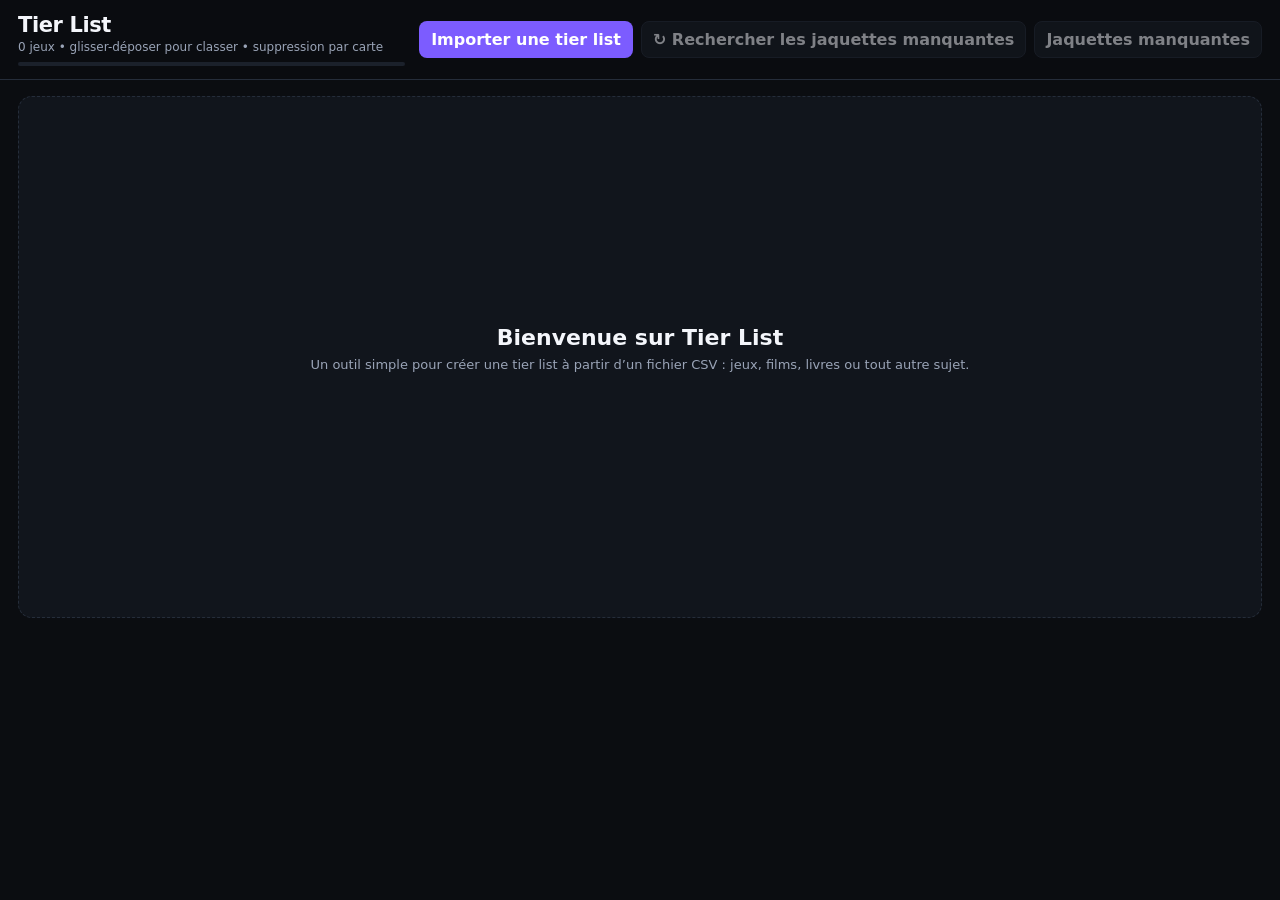
==== index.html @ 7d2a2840 "correction pour la prise en compte du site par github pages" ====
<!doctype html>
<html lang="fr">
<head>
<meta charset="utf-8">
<meta name="viewport" content="width=device-width,initial-scale=1">
<title>Tier List</title>
<style>
:root{color-scheme:dark;--bg:#0b0d11;--panel:#11151c;--panel2:#171c25;--line:#252d3a;--text:#f4f6fb;--muted:#9aa4b7;--accent:#7c5cff;--shadow:0 12px 35px rgba(0,0,0,.24)}
*{box-sizing:border-box}html,body{margin:0;min-height:100%;background:var(--bg);color:var(--text);font-family:Inter,ui-sans-serif,system-ui,-apple-system,Segoe UI,Roboto,Arial,sans-serif}body{overflow-x:hidden}body.dragging{cursor:grabbing;user-select:none;-webkit-user-select:none}.pointer-dragging,.pointer-dragging *{user-select:none!important;-webkit-user-select:none!important} body.dragging *{user-select:none;-webkit-user-select:none}
button,input{font:inherit}button{border:1px solid var(--line);background:var(--panel2);color:var(--text);padding:8px 11px;border-radius:8px;cursor:pointer;font-weight:750}button:hover{filter:brightness(1.08)}button:disabled{opacity:.55;cursor:default}.primary{background:var(--accent);border-color:transparent;color:white}.danger{background:#47202a;border-color:#6d303e;color:#ffdbe0}
header{position:sticky;top:0;z-index:20;background:rgba(11,13,17,.97);backdrop-filter:blur(10px);border-bottom:1px solid var(--line)}
.bar{max-width:1600px;margin:auto;padding:13px 18px;display:flex;align-items:center;gap:14px}.brand{flex:1;min-width:0}.brand h1{margin:0 0 3px;font-size:21px;letter-spacing:-.4px}.brand p{margin:0;color:var(--muted);font-size:12px}.tools{display:flex;gap:8px;flex-wrap:wrap;justify-content:flex-end}
.progress{height:4px;background:#1b212b;border-radius:99px;margin-top:8px;overflow:hidden}.progress i{display:block;height:100%;width:0;background:var(--accent);transition:width .2s}
main{max-width:1600px;margin:auto;padding:16px 18px 26px}.topline{display:flex;align-items:center;gap:10px;margin-bottom:12px}.topline input{flex:1;min-width:220px;background:var(--panel);color:var(--text);border:1px solid var(--line);border-radius:9px;padding:9px 11px;outline:none}.topline input:focus{border-color:#59647a}.status{font-size:12px;color:var(--muted);white-space:nowrap}
.tiers{display:flex;flex-direction:column;gap:7px}.tier{display:grid;grid-template-columns:78px 1fr;min-height:124px;border:1px solid var(--line);background:var(--panel);border-radius:11px;overflow:hidden}.label{display:flex;align-items:center;justify-content:center;font-size:28px;font-weight:950;color:white}.zone{min-height:122px;padding:8px;display:flex;flex-wrap:wrap;align-content:flex-start;gap:7px;transition:.12s}.zone.over,.pool-zone.over{background:#171d29;outline:2px dashed #56627a;outline-offset:-4px}.empty:after{content:'Déposez les jeux ici';color:#555f72;font-size:12px;align-self:center;margin:auto}
.pool{margin-top:12px;border:1px solid var(--line);background:var(--panel);border-radius:11px;overflow:hidden}.pool-head{display:flex;justify-content:space-between;align-items:center;padding:10px 12px;border-bottom:1px solid var(--line);font-size:13px}.pool-head span{color:var(--muted);font-weight:650}.pool-zone{min-height:185px;padding:9px;display:flex;flex-wrap:wrap;align-content:flex-start;gap:7px;transition:.12s}
.card{width:118px;height:156px;position:relative;overflow:hidden;border-radius:8px;border:1px solid #303949;background:#1b212b;cursor:grab;user-select:none;touch-action:none;box-shadow:0 5px 13px rgba(0,0,0,.18)}.card:active{cursor:grabbing}.card.dragging-card{opacity:.22}.drag-ghost{position:fixed;pointer-events:none;z-index:9999;opacity:.97;transform:rotate(1deg) scale(1.03);box-shadow:0 20px 40px rgba(0,0,0,.42)}.drop-placeholder{width:118px;height:156px;border-radius:8px;border:2px dashed #66728a;background:rgba(102,114,138,.10);box-sizing:border-box;pointer-events:none}.cover{position:absolute;inset:0;background:linear-gradient(145deg,#262d39,#11151c)}.cover img{width:100%;height:100%;object-fit:cover;display:block;-webkit-user-drag:none;user-drag:none;pointer-events:none}.fallback{height:100%;display:flex;align-items:center;justify-content:center;padding:11px;text-align:center;color:#77829a;font-size:12px;font-weight:850}.shade{position:absolute;inset:auto 0 0;height:55%;background:linear-gradient(transparent,rgba(3,5,8,.98));z-index:1}.title{position:absolute;left:7px;right:29px;bottom:7px;z-index:2;font-size:11px;font-weight:850;line-height:1.15;text-shadow:0 1px 3px #000}.pending{position:absolute;top:6px;left:6px;z-index:3;font-size:9px;color:#d5dbe7;background:rgba(0,0,0,.5);padding:3px 5px;border-radius:6px}.failed{position:absolute;top:6px;left:6px;z-index:3;font-size:9px;color:#ffd4da;background:#6b2533;padding:3px 5px;border-radius:6px}.trash{position:absolute;top:5px;right:5px;z-index:5;width:25px;height:25px;padding:0;border-radius:7px;background:rgba(5,7,10,.72);border:1px solid rgba(255,255,255,.12);color:#e7edf7;display:flex;align-items:center;justify-content:center;font-size:12px;opacity:.92}.trash:hover{background:#7a2736;color:#fff}.trash:focus-visible{outline:2px solid #fff;outline-offset:1px}
.modal-backdrop{position:fixed;inset:0;background:rgba(0,0,0,.62);display:none;align-items:center;justify-content:center;padding:18px;z-index:50}.modal-backdrop.show{display:flex}.modal{width:min(680px,100%);background:var(--panel);border:1px solid var(--line);border-radius:13px;box-shadow:0 20px 80px rgba(0,0,0,.45);padding:18px}.modal h2{margin:0 0 7px;font-size:18px}.modal p{margin:0 0 12px;color:var(--muted);font-size:13px;line-height:1.5}.code{background:#0a0d12;border:1px solid var(--line);border-radius:9px;padding:11px;overflow:auto;font:12px/1.5 ui-monospace,SFMono-Regular,Consolas,monospace;color:#dbe1eb}.modal-actions{display:flex;justify-content:flex-end;gap:8px;margin-top:14px}.hint{margin-top:10px;color:#7e89a0;font-size:11px;line-height:1.45}.check{display:flex;gap:8px;align-items:flex-start;margin-top:12px}.check input{margin-top:2px}
.toast{position:fixed;right:16px;bottom:16px;z-index:70;background:#171c25;border:1px solid var(--line);box-shadow:var(--shadow);border-radius:10px;padding:10px 12px;color:var(--text);font-size:12px;display:none}.toast.show{display:block}
@media(max-width:850px){.bar{align-items:flex-start}.brand h1{font-size:18px}.tools button{padding:7px 9px}.topline{flex-wrap:wrap}.status{width:100%;white-space:normal}.tier{grid-template-columns:60px 1fr}.label{font-size:23px}.card{width:96px;height:132px}}

.modal-head{display:flex;justify-content:space-between;gap:12px;align-items:flex-start}.modal-head h2{margin:0 0 4px}.missing-modal{width:min(900px,100%);max-height:min(86vh,900px);overflow:hidden;display:flex;flex-direction:column}.missing-list{overflow:auto;display:flex;flex-direction:column;gap:8px;padding:4px 2px 2px}.missing-item{display:grid;grid-template-columns:42px 1fr auto;gap:10px;align-items:center;border:1px solid var(--line);background:#0e1218;border-radius:10px;padding:8px}.missing-thumb{width:42px;height:56px;border-radius:6px;background:#1b212b;display:flex;align-items:center;justify-content:center;color:#657086;font-size:10px;font-weight:850;overflow:hidden}.missing-thumb img{width:100%;height:100%;object-fit:cover}.missing-name{font-size:12px;font-weight:850;white-space:nowrap;overflow:hidden;text-overflow:ellipsis}.missing-sub{font-size:10px;color:var(--muted);margin-top:3px}.cover-repair{display:flex;gap:7px;align-items:center;justify-content:flex-end;flex-wrap:wrap}.cover-url{width:260px;min-width:180px;background:var(--panel2);color:var(--text);border:1px solid var(--line);border-radius:8px;padding:8px 9px;outline:none}.cover-url:focus{border-color:#59647a}.drop-cover{border:1px dashed #59647a;border-radius:8px;padding:8px 10px;color:var(--muted);font-size:11px;cursor:pointer;white-space:nowrap}.drop-cover.over{background:#1a2030;border-color:#8b7aff;color:#fff}.missing-empty{padding:24px;text-align:center;color:var(--muted);font-size:13px}.tools button:disabled{opacity:.5}
@media(max-width:850px){.missing-item{grid-template-columns:42px 1fr}.cover-repair{grid-column:1/-1;justify-content:stretch}.cover-url{flex:1;width:auto}.drop-cover{flex:0 0 auto}}
.field-label{display:flex;flex-direction:column;gap:6px;color:var(--muted);font-size:11px;font-weight:750;margin-top:10px}.field-label span{font-weight:500}.cover-url.full{width:100%;min-width:0}.add-drop{margin-top:10px;min-height:86px;border:1px dashed #59647a;border-radius:10px;display:flex;align-items:center;justify-content:center;text-align:center;padding:16px;color:var(--muted);font-size:12px;cursor:pointer;background:#0e1218}.add-drop:hover,.add-drop.over{border-color:#8b7aff;background:#17162a;color:#fff}.add-preview{margin-top:10px;width:84px;height:112px;border-radius:8px;border:1px solid var(--line);overflow:hidden;background:#151a23;display:flex;align-items:center;justify-content:center;color:#657086;font-size:9px;font-weight:850;letter-spacing:.5px}.add-preview img{width:100%;height:100%;object-fit:cover}.add-more{width:118px;height:156px;flex:0 0 118px;border:1px dashed #59647a;border-radius:8px;background:#0e1218;color:#8e99ad;display:flex;flex-direction:column;align-items:center;justify-content:center;gap:5px;cursor:pointer}.add-more:hover{border-color:#9b8cff;background:#15132a;color:#fff}.add-more .plus{font-size:30px;line-height:1;font-weight:300}.add-more .add-label{font-size:10px;font-weight:800}.pool-zone .add-more{order:9999}.empty-state{min-height:58vh;display:flex;flex-direction:column;align-items:center;justify-content:center;text-align:center;border:1px dashed var(--line);background:var(--panel);border-radius:14px;padding:42px 22px}.empty-icon{width:68px;height:68px;border-radius:16px;border:1px solid var(--line);display:flex;align-items:center;justify-content:center;color:#8792a8;font-size:34px;margin-bottom:16px;background:#0e1218}.empty-state h2{margin:0 0 7px;font-size:22px}.empty-state p{margin:0 0 18px;color:var(--muted);font-size:13px}.empty-state button{padding:10px 15px}


</style>
</head>
<body>
<header><div class="bar"><div class="brand"><h1>Tier List</h1><p id="subtitle">Importez une liste de jeux pour commencer.</p><div class="progress"><i id="progress"></i></div></div><div class="tools"><button class="primary" id="importBtn">Importer une tier list</button><button id="retryCovers" disabled title="Relancer la recherche uniquement pour les cartes sans jaquette">↻ Rechercher les jaquettes manquantes</button><button id="missingBtn" disabled>Jaquettes manquantes</button><input id="fileInput" type="file" accept=".csv,text/csv" hidden></div></div></header>
<main><section class="empty-state" id="emptyState"><h2>Bienvenue sur Tier List</h2><p>Un outil simple pour créer une tier list à partir d’un fichier CSV : jeux, films, livres ou tout autre sujet.</p></section><section id="workspace" hidden><div class="topline"><input id="search" placeholder="Rechercher un jeu…"><div class="status" id="status">0 jeu</div></div><div class="tiers" id="tiers"></div><div class="pool"><div class="pool-head"><strong id="poolTitle">JEUX À CLASSER</strong><span id="poolCount"></span></div><div class="pool-zone" id="pool"></div></div></section></main>

<div class="modal-backdrop" id="importModal"><div class="modal" role="dialog" aria-modal="true" aria-labelledby="importTitle"><h2 id="importTitle">Importer une tier list</h2><p>Le fichier doit contenir <strong>une seule colonne</strong> nommée <strong>title</strong>. Chaque ligne correspond à un jeu.</p><div class="code">title<br>Clair Obscur: Expedition 33<br>Split Fiction<br>PEAK</div><div class="hint"><strong>Important :</strong> écris le nom exact du jeu, à la majuscule, aux accents, aux espaces, aux tirets et aux signes près. C’est ce nom qui sera utilisé pour rechercher automatiquement la jaquette. Conseil : fais vérifier ta liste par une IA avant l’import afin de corriger les titres et utiliser les noms officiels exacts. Les fichiers CSV séparés par une virgule ou un point-virgule sont acceptés. L’import d’une nouvelle liste remplacera la tier list actuelle.</div><div class="modal-actions"><button id="chooseCsv" class="primary">Choisir le CSV</button><button id="closeImport">Annuler</button></div></div></div>
<div class="modal-backdrop" id="missingModal"><div class="modal missing-modal" role="dialog" aria-modal="true" aria-labelledby="missingTitle"><div class="modal-head"><div><h2 id="missingTitle">Jaquettes manquantes</h2><p id="missingSummary">Les jeux sans visuel apparaissent ici.</p></div><button id="closeMissing" aria-label="Fermer">✕</button></div><div id="missingList" class="missing-list"></div><div class="modal-actions"><button id="closeMissing2">Fermer</button></div></div></div>
<div class="modal-backdrop" id="addModal"><div class="modal" role="dialog" aria-modal="true" aria-labelledby="addTitle"><div class="modal-head"><div><h2 id="addTitle">Ajouter un jeu</h2><p>Ajoute un jeu oublié à cette tier list. Le titre est obligatoire et une image peut être ajoutée depuis ton PC ou par URL.</p></div><button id="closeAdd" aria-label="Fermer">✕</button></div><label class="field-label">Nom du jeu<input id="addName" class="cover-url full" placeholder="Ex. Hades II"></label><label class="field-label">URL de la jaquette <span>(facultatif)</span><input id="addUrl" class="cover-url full" placeholder="https://…/image.jpg" inputmode="url"></label><div id="addDrop" class="add-drop">Déposer une jaquette ici ou <strong>cliquer pour choisir un fichier</strong><input id="addFile" type="file" accept="image/*" hidden></div><div id="addPreview" class="add-preview"><span>APERÇU</span></div><div class="modal-actions"><button id="cancelAdd">Annuler</button><button id="confirmAdd" class="primary">Ajouter le jeu</button></div></div></div>
<div class="toast" id="toast"></div>

<script>
const TIER_DEFS=[['S','#8b5cf6'],['A','#45b85a'],['B','#e1c941'],['C','#f08a24'],['D','#df3f4f']];
const KEY='tierlist_maker_single_v20';
const LEGACY_KEYS=['tierlist_maker_single_v19','tierlist_maker_single_v18','tierlist_maker_single_v17','tierlist_maker_single_v16','tierlist_maker_single_v15'];
const PROXY='https://proxy.cors.dev/';
const STEAM_SEARCH=(q)=>'https://store.steampowered.com/api/storesearch/?term='+encodeURIComponent(q)+'&l=english&cc=US';
const IMG_URLS=(id)=>[
  `https://shared.fastly.steamstatic.com/steam/apps/${id}/library_600x900_2x.jpg`,
  `https://shared.fastly.steamstatic.com/steam/apps/${id}/library_600x900.jpg`,
  `https://cdn.cloudflare.steamstatic.com/steam/apps/${id}/library_600x900.jpg`,
  `https://shared.fastly.steamstatic.com/steam/apps/${id}/header.jpg`
];
const SGDB_SEARCH=(q)=>'https://www.steamgriddb.com/search/grids?term='+encodeURIComponent(q);
const WIKI_API=(q)=>'https://en.wikipedia.org/w/api.php?action=query&generator=search&gsrsearch='+encodeURIComponent(q+' video game')+'&gsrnamespace=0&prop=pageimages|info&pithumbsize=500&format=json&origin=*';
let state;
const IN_PREVIEW=window.self!==window.top;
function norm(s){return String(s||'').toLowerCase().normalize('NFD').replace(/[\u0300-\u036f]/g,'').replace(/[’'"“”®™:+!?.,()\-–—/]/g,' ').replace(/\b(pc|ps5|ps4|xbox|switch|switch 2|console|release|edition|remastered|remaster|hd|port|2025)\b/g,' ').replace(/\s+/g,' ').trim()}
function tokens(s){return norm(s).split(' ').filter(Boolean)}
function score(a,b){const A=new Set(tokens(a)),B=new Set(tokens(b));if(!A.size||!B.size)return 0;let hit=0;for(const x of A)if(B.has(x))hit++;const overlap=hit/Math.max(A.size,B.size);const contain=(norm(b).includes(norm(a))||norm(a).includes(norm(b)))?.25:0;return overlap+contain}
function initials(s){return String(s).split(/\s+/).filter(Boolean).slice(0,2).map(x=>x[0]).join('').toUpperCase()}
function slugId(){return 'g'+Date.now().toString(36)+Math.random().toString(36).slice(2,7)}
function blankState(){return {games:{},pool:[],tiers:Object.fromEntries(TIER_DEFS.map(x=>[x[0],[]]))}}
function validState(saved){return !!(saved&&saved.games&&Array.isArray(saved.pool)&&saved.tiers&&TIER_DEFS.every(([t])=>Array.isArray(saved.tiers[t])))}
function load(){const keys=[KEY,...LEGACY_KEYS];let fallback=null;for(const k of keys){try{const saved=JSON.parse(localStorage.getItem(k)||'null');if(!validState(saved))continue;if(!fallback)fallback=saved;if(Object.keys(saved.games).length)return saved}catch(e){}}return fallback||blankState()}
function save(){localStorage.setItem(KEY,JSON.stringify(state))}
function esc(s){return String(s).replace(/[&<>"']/g,m=>({'&':'&amp;','<':'&lt;','>':'&gt;','"':'&quot;',"'":'&#39;'}[m]))}
function removeEverywhere(id){state.pool=state.pool.filter(x=>x!==id);for(const t of Object.keys(state.tiers))state.tiers[t]=(state.tiers[t]||[]).filter(x=>x!==id)}
function deleteGame(id){const g=state.games[id];if(!g)return;delete state.games[id];removeEverywhere(id);save();render();toast(`${g.name} supprimé de la tier list`)}
function addMoreCard(){const el=document.createElement('button');el.type='button';el.className='add-more';el.title='Ajouter un jeu';el.innerHTML='<span class="plus">＋</span><span class="add-label">AJOUTER UN JEU</span>';el.addEventListener('click',openAdd);return el}
function openAdd(){document.getElementById('addModal').classList.add('show');document.getElementById('addName').focus();document.getElementById('addUrl').value='';document.getElementById('addFile').value='';setAddPreview(null)}
function closeAdd(){document.getElementById('addModal').classList.remove('show')}
function setAddPreview(src){const box=document.getElementById('addPreview');box.innerHTML=src?`<img src="${esc(src)}" alt="">`:'<span>APERÇU</span>'}
function addGame(){const name=document.getElementById('addName').value.trim();if(!name){toast('Indique le nom du jeu.');document.getElementById('addName').focus();return}const url=document.getElementById('addUrl').value.trim();const file=document.getElementById('addFile').files?.[0];const id=slugId();state.games[id]={id,name,genre:'',kind:'game',appid:null,steamName:null,cover:null,coverSource:null,failed:false};state.pool.push(id);if(file){if(!file.type.startsWith('image/')){toast('Le fichier doit être une image.');delete state.games[id];removeEverywhere(id);return}fileToDataURL(file).then(data=>{state.games[id].cover=data;state.games[id].coverSource='Import local';save();closeAdd();render();toast(`${name} ajouté`)}).catch(()=>toast('Impossible de lire l’image.'));return}if(url){if(!/^https?:\/\//i.test(url)){toast('L’URL doit commencer par http:// ou https://');delete state.games[id];removeEverywhere(id);return}state.games[id].cover=url;state.games[id].coverSource='URL'}save();closeAdd();render();toast(`${name} ajouté`);if(!url)setTimeout(()=>fetchCover(id).then(()=>{save();render()}),50)}
function card(id){
  const g=state.games[id];const el=document.createElement('div');el.className='card';el.dataset.id=id;
  el.innerHTML=`<div class="cover"><div class="fallback">${esc(initials(g.name))}</div></div><div class="shade"></div><div class="title">${esc(g.steamName||g.name)}</div><button class="trash" title="Supprimer ce jeu" aria-label="Supprimer ce jeu">🗑</button>`;
  const trash=el.querySelector('.trash');
  trash.addEventListener('pointerdown',e=>e.stopPropagation());
  trash.addEventListener('click',e=>{e.stopPropagation();deleteGame(id)});
  if(g.cover && !IN_PREVIEW){
    const img=document.createElement('img');img.alt='';img.loading='lazy';img.draggable=false;img.src=g.cover;
    img.onerror=()=>{g._imgTry=(g._imgTry||0)+1;const urls=g.appid?IMG_URLS(g.appid):[];if(g._imgTry<urls.length)img.src=urls[g._imgTry];else{g.cover=null;g.coverSource=null;g.failed=true;save();render()}};
    el.querySelector('.cover').innerHTML='';el.querySelector('.cover').appendChild(img);
  } else if(g.failed) el.insertAdjacentHTML('beforeend','<div class="failed">non trouvé</div>');
  else if(!g.cover) el.insertAdjacentHTML('beforeend','<div class="pending">recherche…</div>');
  el.addEventListener('dragstart',e=>e.preventDefault());
  el.addEventListener('pointerdown',e=>{if(e.button!==0||e.target.closest('.trash'))return;beginPointerDrag(e,el,id)});
  return el;
}
let pointerDrag=null;
function beginPointerDrag(e,el,id){
  if(pointerDrag)return;
  const r=el.getBoundingClientRect();
  pointerDrag={id,el,pointerId:e.pointerId,startX:e.clientX,startY:e.clientY,offsetX:e.clientX-r.left,offsetY:e.clientY-r.top,active:false,ghost:null,placeholder:null,zone:null,lastX:e.clientX,lastY:e.clientY};
  try{el.setPointerCapture(e.pointerId)}catch(_){ }
  e.preventDefault();window.getSelection?.()?.removeAllRanges();
}
function activatePointerDrag(d){
  d.active=true;
  const ghost=d.el.cloneNode(true);
  ghost.classList.remove('dragging-card');
  ghost.classList.add('drag-ghost');
  ghost.style.width=d.el.offsetWidth+'px';
  ghost.style.height=d.el.offsetHeight+'px';
  ghost.style.visibility='visible';
  ghost.style.display='block';
  document.body.appendChild(ghost);
  d.ghost=ghost;
  d.el.classList.add('dragging-card');
  d.el.style.visibility='hidden';
  d.placeholder=document.createElement('div');
  d.placeholder.className='drop-placeholder';
  document.body.classList.add('pointer-dragging');
  updatePointerDragPosition(d.lastX,d.lastY);
  updatePointerDropTarget(d.lastX,d.lastY);
}
function updatePointerDragPosition(x,y){
  const d=pointerDrag;if(!d?.active||!d.ghost)return;
  d.lastX=x;d.lastY=y;
  d.ghost.style.left=Math.round(x-d.offsetX)+'px';
  d.ghost.style.top=Math.round(y-d.offsetY)+'px';
}
function getPointerZone(x,y){
  const ghost=pointerDrag?.ghost;
  if(ghost)ghost.style.display='none';
  const hit=document.elementFromPoint(x,y);
  if(ghost)ghost.style.display='block';
  return hit?.closest('.zone,.pool-zone')||null;
}
function updatePointerDropTarget(x,y){
  const d=pointerDrag;if(!d?.active)return;
  const z=getPointerZone(x,y);
  document.querySelectorAll('.zone.over,.pool-zone.over').forEach(el=>{if(el!==z)el.classList.remove('over')});
  if(!z){d.zone=null;if(d.placeholder?.parentNode)d.placeholder.remove();return}
  d.zone=z;z.classList.add('over');
  placePointerPlaceholder(z,x,y,d.placeholder,d.id);
}
function placePointerPlaceholder(zone,x,y,ph,id){
  if(ph.parentNode!==zone)zone.appendChild(ph);
  const cards=[...zone.querySelectorAll('.card')].filter(c=>c.dataset.id!==id);
  if(!cards.length){zone.appendChild(ph);return}
  const rows=[];
  for(const c of cards){
    const r=c.getBoundingClientRect();
    let row=rows.find(row=>Math.abs(row.top-r.top)<Math.max(8,r.height*0.18));
    if(!row){row={top:r.top,bottom:r.bottom,cards:[]};rows.push(row)}
    row.top=Math.min(row.top,r.top);row.bottom=Math.max(row.bottom,r.bottom);row.cards.push({el:c,r});
  }
  rows.sort((a,b)=>a.top-b.top);
  let row=rows[0];
  const containing=rows.find(r=>y>=r.top-8&&y<=r.bottom+8);
  if(containing)row=containing;
  else if(y>rows[rows.length-1].bottom)row=rows[rows.length-1];
  else if(y<rows[0].top)row=rows[0];
  else{
    row=rows.reduce((best,r)=>Math.abs(((r.top+r.bottom)/2)-y)<Math.abs(((best.top+best.bottom)/2)-y)?r:best,rows[0]);
  }
  row.cards.sort((a,b)=>a.r.left-b.r.left);
  let before=null;
  for(const item of row.cards){
    const cx=item.r.left+item.r.width/2;
    if(x<cx){before=item.el;break}
  }
  if(before)zone.insertBefore(ph,before);
  else{
    const last=row.cards[row.cards.length-1].el;
    last.after(ph);
  }
}
function onPointerMove(e){
  const d=pointerDrag;if(!d||e.pointerId!==d.pointerId)return;d.lastX=e.clientX;d.lastY=e.clientY;
  if(!d.active&&Math.hypot(e.clientX-d.startX,e.clientY-d.startY)<5)return;
  if(!d.active)activatePointerDrag(d);e.preventDefault();updatePointerDragPosition(e.clientX,e.clientY);updatePointerDropTarget(e.clientX,e.clientY);updateAutoScroll(e.clientY);
}
function finishPointerDrag(cancel=false){
  const d=pointerDrag;if(!d)return;stopAutoScroll();document.body.classList.remove('pointer-dragging');document.querySelectorAll('.zone.over,.pool-zone.over').forEach(el=>el.classList.remove('over'));
  if(d.placeholder?.parentNode)d.placeholder.remove();if(d.ghost?.parentNode)d.ghost.remove();d.el.classList.remove('dragging-card');d.el.style.visibility='';
  if(!cancel&&d.active&&d.zone){
    const z=d.zone;
    const ids=[...z.querySelectorAll('.card')].map(c=>c.dataset.id).filter(id=>id!==d.id);
    const phIndex=d.placeholder?.parentNode===z ? [...z.children].indexOf(d.placeholder) : ids.length;
    const index=Math.max(0,Math.min(phIndex,ids.length));
    removeEverywhere(d.id);
    if(z.id==='pool')state.pool.splice(Math.min(index,state.pool.length),0,d.id);
    else state.tiers[z.dataset.tier].splice(Math.min(index,state.tiers[z.dataset.tier].length),0,d.id);
    save();render();
  }
  pointerDrag=null;
}
function onPointerUp(e){if(pointerDrag&&e.pointerId===pointerDrag.pointerId){try{pointerDrag.el.releasePointerCapture(e.pointerId)}catch(_){ }finishPointerDrag(false)}}
function cancelPointerDrag(){if(pointerDrag)finishPointerDrag(true)}
document.addEventListener('pointermove',onPointerMove,{passive:false});document.addEventListener('pointerup',onPointerUp,{passive:false});document.addEventListener('pointercancel',cancelPointerDrag,{passive:false});window.addEventListener('blur',cancelPointerDrag);

let autoScrollY=0,autoScrollRaf=0;
function autoScrollLoop(){
  if(!autoScrollY){autoScrollRaf=0;return}
  window.scrollBy(0,autoScrollY);
  autoScrollRaf=requestAnimationFrame(autoScrollLoop);
}
function startAutoScroll(){if(!autoScrollRaf)autoScrollRaf=requestAnimationFrame(autoScrollLoop)}
function stopAutoScroll(){autoScrollY=0;if(autoScrollRaf){cancelAnimationFrame(autoScrollRaf);autoScrollRaf=0}}
function updateAutoScroll(y){
  const h=window.innerHeight, edge=Math.min(150,Math.max(90,h*0.18));
  if(y<edge){
    const strength=1-Math.max(0,y)/edge;
    autoScrollY=-Math.round(4+18*strength*strength);
    startAutoScroll();
  }else if(y>h-edge){
    const strength=1-Math.max(0,h-y)/edge;
    autoScrollY=Math.round(4+18*strength*strength);
    startAutoScroll();
  }else stopAutoScroll();
}

function render(){const hasGames=Object.keys(state.games).length>0;document.getElementById('emptyState').hidden=hasGames;document.getElementById('workspace').hidden=!hasGames;if(!hasGames){updateCounts();return}document.getElementById('tiers').innerHTML='';for(const [label,color] of TIER_DEFS){const row=document.createElement('div');row.className='tier';row.innerHTML=`<div class="label" style="background:${color}">${label}</div><div class="zone" data-tier="${label}"></div>`;document.getElementById('tiers').appendChild(row);const z=row.querySelector('.zone');(state.tiers[label]||[]).forEach(id=>state.games[id]&&z.appendChild(card(id)))}const p=document.getElementById('pool');p.innerHTML='';state.pool.forEach(id=>state.games[id]&&p.appendChild(card(id)));p.appendChild(addMoreCard());for(const z of document.querySelectorAll('.zone,.pool-zone'))z.classList.toggle('empty',z.querySelector('.card,.drop-placeholder')===null);updateCounts();filter()}
function updateCounts(){const total=Object.keys(state.games).length;const have=Object.values(state.games).filter(g=>g.cover).length;const placed=Object.values(state.tiers).reduce((a,b)=>a+b.length,0);document.getElementById('poolCount').textContent=total?`${state.pool.length} à classer • ${placed} classés • ${have}/${total} jaquettes`:'';document.getElementById('subtitle').textContent=total?`${total} jeux • glisser-déposer pour classer`:'Importez une liste de jeux pour commencer.';document.getElementById('retryCovers').disabled=!total;const progress=document.getElementById('progress')?.parentElement;if(progress)progress.style.display=total?'block':'none';updateMissingButton()}
function updateCounts(){const total=Object.keys(state.games).length;const have=Object.values(state.games).filter(g=>g.cover).length;const missing=Math.max(0,total-have);const placed=Object.values(state.tiers).reduce((a,b)=>a+b.length,0);document.getElementById('poolCount').textContent=`${state.pool.length} à classer • ${placed} classés • ${have}/${total} jaquettes`;document.getElementById('subtitle').textContent=`${total} jeux • glisser-déposer pour classer • suppression par carte`;const retry=document.getElementById('retryCovers');if(retry)retry.disabled=!missing;updateMissingButton()}
function filter(){const q=norm(document.getElementById('search').value);document.querySelectorAll('.card').forEach(el=>{const g=state.games[el.dataset.id];el.style.display=!q||norm(g.steamName||g.name).includes(q)?'flex':'none'})}
async function getJSON(url){const res=await fetch(PROXY+url,{credentials:'omit'});if(!res.ok)throw new Error('HTTP '+res.status);return res.json()}
function imgExists(url){return new Promise(resolve=>{const im=new Image();im.onload=()=>resolve(true);im.onerror=()=>resolve(false);im.src=url})}
async function searchSteam(name){const queries=[name,norm(name),norm(name).replace(/\bthe\b/g,'').replace(/\s+/g,' ').trim()];for(const q of [...new Set(queries.filter(Boolean))]){try{const data=await getJSON(STEAM_SEARCH(q));const items=(data&&data.items)||[];let best=null,bestScore=0;for(const it of items){if(it.type!=='app')continue;const sc=score(name,it.name);if(sc>bestScore){bestScore=sc;best=it}}if(best&&bestScore>=0.55)return best}catch(e){}}return null}
async function sgdbFallback(name){try{const res=await fetch(PROXY+SGDB_SEARCH(name),{credentials:'omit'});if(!res.ok)return null;const html=await res.text();const urls=[...html.matchAll(/https:\/\/cdn2\.steamgriddb\.com\/grid\/[^"' )]+/g)].map(m=>m[0].replace(/&amp;/g,'&'));return urls[0]||null}catch(e){return null}}
async function wikiFallback(name){try{const data=await getJSON(WIKI_API(name));const pages=data&&data.query&&data.query.pages?Object.values(data.query.pages):[];let best=null;for(const p of pages){if(p.thumbnail&&p.thumbnail.source){const sc=score(name,p.title||'');if(!best||sc>best.score)best={url:p.thumbnail.source,score:sc,title:p.title}}}return best&&best.score>=0.35?best:null}catch(e){return null}}
async function findCover(name){const item=await searchSteam(name);if(item){for(const u of IMG_URLS(item.id)){if(await imgExists(u))return {url:u,appid:item.id,steamName:item.name,source:'Steam'}}}const sg=await sgdbFallback(name);if(sg)return {url:sg,appid:null,steamName:null,source:'SteamGridDB'};const wiki=await wikiFallback(name);if(wiki)return {url:wiki.url,appid:null,steamName:wiki.title,source:'Wikipedia'};return null}
async function fetchCover(id){const g=state.games[id];if(!g||g.cover)return true;g.failed=false;try{const found=await findCover(g.name);if(found){g.cover=found.url;g.appid=found.appid;g.steamName=found.steamName;g.coverSource=found.source;save();return true}}catch(e){}g.failed=true;save();return false}
async function runCovers(){if(IN_PREVIEW){toast('Les jaquettes se chargent quand le fichier est ouvert directement dans Chrome/Edge.');return}const ids=Object.keys(state.games).filter(id=>!state.games[id].cover);if(!ids.length){updateCoverStatus();return}document.getElementById('status').textContent='Recherche des jaquettes…';document.getElementById('progress').style.width='2%';for(let i=0;i<ids.length;i+=3){await Promise.all(ids.slice(i,i+3).map(fetchCover));const have=Object.values(state.games).filter(g=>g.cover).length;document.getElementById('progress').style.width=(have/Object.keys(state.games).length*100)+'%';document.getElementById('status').textContent=`Jaquettes : ${have}/${Object.keys(state.games).length}`;render();await new Promise(r=>setTimeout(r,40))}updateCoverStatus()}
function updateCoverStatus(){const total=Object.keys(state.games).length;const have=Object.values(state.games).filter(g=>g.cover).length;document.getElementById('progress').style.width=(total?have/total*100:0)+'%';document.getElementById('status').textContent=have===total?`✓ ${have} jaquettes`:`${have}/${total} jaquettes • ${total-have} manquantes`;updateMissingButton()}
function updateMissingButton(){const btn=document.getElementById('missingBtn');if(!btn)return;const total=Object.keys(state.games).length;const missing=Object.values(state.games).filter(g=>!g.cover).length;btn.textContent=missing?`Jaquettes manquantes (${missing})`:'Jaquettes manquantes';btn.disabled=!total||!missing}
async function setCoverFromUrl(id,url){url=String(url||'').trim();if(!url)return false;if(IN_PREVIEW){toast('Les jaquettes personnalisées peuvent être ajoutées quand le fichier est ouvert directement.');return false}if(!/^https?:\/\//i.test(url)){toast('L’URL doit commencer par http:// ou https://');return false}const ok=await imgExists(url);if(!ok){toast('Cette URL ne renvoie pas une image accessible.');return false}const g=state.games[id];if(!g)return false;g.cover=url;g.coverSource='URL';g.failed=false;g._imgTry=0;save();render();toast(`Jaquette ajoutée pour ${g.name}`);return true}
function fileToDataURL(file){return new Promise((resolve,reject)=>{const fr=new FileReader();fr.onload=()=>resolve(fr.result);fr.onerror=reject;fr.readAsDataURL(file)})}
async function setCoverFromFile(id,file){if(!file||!file.type.startsWith('image/')){toast('Choisis une image (JPG, PNG, WEBP…).');return false}if(IN_PREVIEW){toast('Les jaquettes personnalisées peuvent être ajoutées quand le fichier est ouvert directement.');return false}try{const data=await fileToDataURL(file);const g=state.games[id];if(!g)return false;g.cover=data;g.coverSource='Import local';g.failed=false;g._imgTry=0;save();render();toast(`Jaquette importée pour ${g.name}`);return true}catch(e){toast('Impossible de lire cette image.');return false}}
function openMissing(){renderMissing();document.getElementById('missingModal').classList.add('show')}
function closeMissing(){document.getElementById('missingModal').classList.remove('show')}
function renderMissing(){const list=document.getElementById('missingList');const missing=Object.entries(state.games).filter(([,g])=>!g.cover);document.getElementById('missingSummary').textContent=missing.length?`${missing.length} jeu${missing.length>1?'x':''} sans jaquette. Colle une URL d’image ou dépose un fichier pour réparer chaque carte.`:'Toutes les cartes ont une jaquette.';list.innerHTML='';if(!missing.length){list.innerHTML='<div class="missing-empty">Aucune jaquette manquante 🎉</div>';return}for(const [id,g] of missing){const item=document.createElement('div');item.className='missing-item';item.innerHTML=`<div class="missing-thumb">${esc(initials(g.name))}</div><div><div class="missing-name" title="${esc(g.name)}">${esc(g.name)}</div><div class="missing-sub">${esc(g.coverSource||'Aucune source trouvée')}</div></div><div class="cover-repair"><input class="cover-url" placeholder="https://…/image.jpg" inputmode="url"><button class="primary apply-url">Ajouter</button><label class="drop-cover">📁 Déposer / choisir<input type="file" accept="image/*" hidden></label></div>`;const url=item.querySelector('.cover-url');const apply=item.querySelector('.apply-url');const drop=item.querySelector('.drop-cover');const file=item.querySelector('input[type=file]');apply.addEventListener('click',async()=>{if(await setCoverFromUrl(id,url.value))renderMissing()});url.addEventListener('keydown',async e=>{if(e.key==='Enter'){e.preventDefault();if(await setCoverFromUrl(id,url.value))renderMissing()}});drop.addEventListener('click',e=>{if(e.target!==file)file.click()});file.addEventListener('change',async e=>{if(await setCoverFromFile(id,e.target.files?.[0]))renderMissing()});['dragover','dragenter'].forEach(ev=>drop.addEventListener(ev,e=>{e.preventDefault();drop.classList.add('over')}));['dragleave','drop'].forEach(ev=>drop.addEventListener(ev,e=>{e.preventDefault();drop.classList.remove('over')}));drop.addEventListener('drop',async e=>{const f=e.dataTransfer.files?.[0];if(await setCoverFromFile(id,f))renderMissing()});list.appendChild(item)}}
function rebuildFromRows(rows){const games={};const pool=[];const tiers=Object.fromEntries(TIER_DEFS.map(x=>[x[0],[]]));let index=0;const seen=new Set();for(const row of rows){const name=String(row.title||'').trim();if(!name)continue;const key=norm(name);if(seen.has(key))continue;seen.add(key);const id=slugId()+index++;games[id]={id,name,genre:'',kind:'game',appid:null,steamName:null,cover:null,coverSource:null,failed:false};pool.push(id)}return {games,pool,tiers}}
function parseCSV(text){text=text.replace(/^\uFEFF/,'');const first=text.split(/\r?\n/,1)[0]||'';const semi=(first.match(/;/g)||[]).length;const comma=(first.match(/,/g)||[]).length;const delim=semi>comma?';':',';const rows=[];let row=[],cell='',quoted=false;for(let i=0;i<text.length;i++){const c=text[i],n=text[i+1];if(c==='"'){if(quoted&&n==='"'){cell+='"';i++}else quoted=!quoted}else if(c===delim&&!quoted){row.push(cell);cell=''}else if((c==='\n'||c==='\r')&&!quoted){if(c==='\r'&&n==='\n')i++;row.push(cell);cell='';if(row.some(x=>String(x).trim()!==''))rows.push(row);row=[]}else cell+=c}if(cell!==''||row.length){row.push(cell);if(row.some(x=>String(x).trim()!==''))rows.push(row)}if(rows.length<2)throw new Error('Le fichier ne contient aucune ligne de jeu.');const headers=rows[0].map(h=>String(h).trim().toLowerCase());const titleIndex=headers.indexOf('title');if(titleIndex===-1)throw new Error('La première ligne doit contenir une colonne "title".');return rows.slice(1).map(r=>({title:r[titleIndex]??''})).filter(r=>String(r.title).trim()!=='')}
function importCSV(text){const rows=parseCSV(text);const next=rebuildFromRows(rows);if(!Object.keys(next.games).length)throw new Error('Aucun titre de jeu trouvé.');if(Object.keys(state.games).length&&!confirm('Importer cette liste remplacera la tier list actuelle. Continuer ?'))return false;state=next;save();render();toast(`${Object.keys(next.games).length} jeux importés`);if(!IN_PREVIEW)setTimeout(runCovers,80);return true}
function toast(msg){const t=document.getElementById('toast');t.textContent=msg;t.classList.add('show');clearTimeout(window._toast);window._toast=setTimeout(()=>t.classList.remove('show'),2500)}
state=load();render();
document.getElementById('search').addEventListener('input',filter);
const modal=document.getElementById('importModal');const fileInput=document.getElementById('fileInput');
document.getElementById('importBtn').addEventListener('click',e=>{e.preventDefault();e.stopPropagation();modal.classList.add('show');});
document.getElementById('closeImport').addEventListener('click',()=>modal.classList.remove('show'));
document.getElementById('chooseCsv').addEventListener('click',()=>fileInput.click());

document.getElementById('closeAdd').addEventListener('click',closeAdd);document.getElementById('cancelAdd').addEventListener('click',closeAdd);document.getElementById('confirmAdd').addEventListener('click',addGame);document.getElementById('addModal').addEventListener('click',e=>{if(e.target.id==='addModal')closeAdd()});const addDrop=document.getElementById('addDrop');const addFile=document.getElementById('addFile');addDrop.addEventListener('click',e=>{if(e.target!==addFile)addFile.click()});addFile.addEventListener('change',e=>{const f=e.target.files?.[0];if(f&&f.type.startsWith('image/'))fileToDataURL(f).then(setAddPreview)});['dragover','dragenter'].forEach(ev=>addDrop.addEventListener(ev,e=>{e.preventDefault();addDrop.classList.add('over')}));['dragleave','drop'].forEach(ev=>addDrop.addEventListener(ev,e=>{e.preventDefault();addDrop.classList.remove('over')}));addDrop.addEventListener('drop',e=>{const f=e.dataTransfer.files?.[0];if(f&&f.type.startsWith('image/')){const dt=new DataTransfer();dt.items.add(f);addFile.files=dt.files;fileToDataURL(f).then(setAddPreview)}});document.getElementById('addUrl').addEventListener('input',e=>{if(e.target.value.trim())setAddPreview(e.target.value.trim())});
document.getElementById('retryCovers').addEventListener('click',runCovers);
document.getElementById('missingBtn').addEventListener('click',openMissing);
document.getElementById('closeMissing').addEventListener('click',closeMissing);
document.getElementById('closeMissing2').addEventListener('click',closeMissing);
fileInput.addEventListener('change',async e=>{const f=e.target.files?.[0];if(!f)return;try{if(importCSV(await f.text()))modal.classList.remove('show');fileInput.value=''}catch(err){alert(err.message||'Impossible d’importer ce CSV.');fileInput.value=''}});
modal.addEventListener('click',e=>{if(e.target===modal)modal.classList.remove('show')});
document.getElementById('missingModal').addEventListener('click',e=>{if(e.target.id==='missingModal')closeMissing()});document.addEventListener('keydown',e=>{if(e.key==='Escape'){closeAdd();closeMissing();modal.classList.remove('show')} });
if(IN_PREVIEW){const st=document.getElementById('status');if(st)st.textContent='Preview : recherche de jaquettes désactivée ici.';updateMissingButton()}
</script>
</body>
</html>
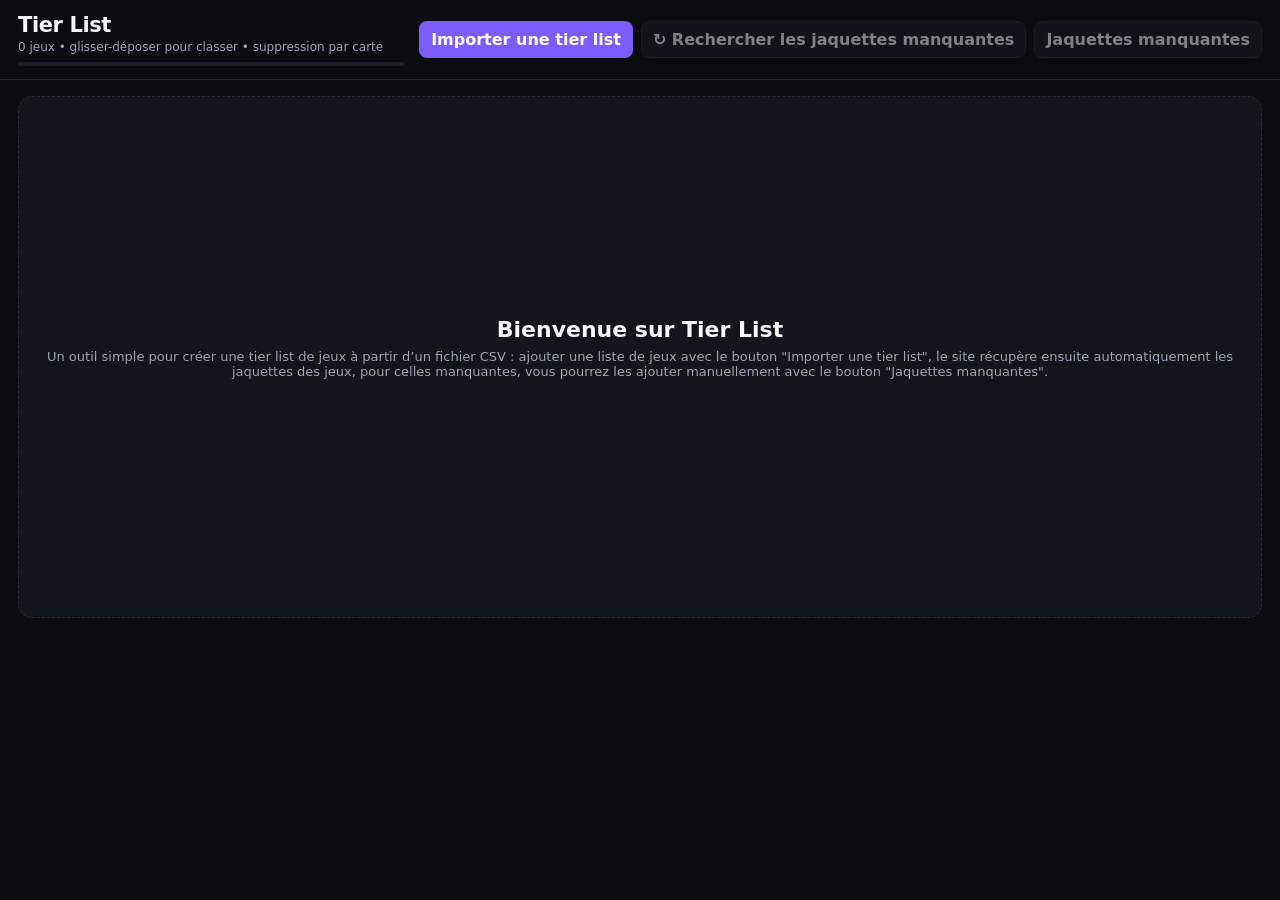
==== commit dee75c7b: "modification texte d'acceuil" ====
--- a/index.html
+++ b/index.html
@@ -28,7 +28,7 @@
 </head>
 <body>
 <header><div class="bar"><div class="brand"><h1>Tier List</h1><p id="subtitle">Importez une liste de jeux pour commencer.</p><div class="progress"><i id="progress"></i></div></div><div class="tools"><button class="primary" id="importBtn">Importer une tier list</button><button id="retryCovers" disabled title="Relancer la recherche uniquement pour les cartes sans jaquette">↻ Rechercher les jaquettes manquantes</button><button id="missingBtn" disabled>Jaquettes manquantes</button><input id="fileInput" type="file" accept=".csv,text/csv" hidden></div></div></header>
-<main><section class="empty-state" id="emptyState"><h2>Bienvenue sur Tier List</h2><p>Un outil simple pour créer une tier list à partir d’un fichier CSV : jeux, films, livres ou tout autre sujet.</p></section><section id="workspace" hidden><div class="topline"><input id="search" placeholder="Rechercher un jeu…"><div class="status" id="status">0 jeu</div></div><div class="tiers" id="tiers"></div><div class="pool"><div class="pool-head"><strong id="poolTitle">JEUX À CLASSER</strong><span id="poolCount"></span></div><div class="pool-zone" id="pool"></div></div></section></main>
+<main><section class="empty-state" id="emptyState"><h2>Bienvenue sur Tier List</h2><p>Un outil simple pour créer une tier list de jeux à partir d’un fichier CSV : ajouter une liste de jeux avec le bouton "Importer une tier list", le site récupère ensuite automatiquement les jaquettes des jeux, pour celles manquantes, vous pourrez les ajouter manuellement avec le bouton "Jaquettes manquantes".</p></section><section id="workspace" hidden><div class="topline"><input id="search" placeholder="Rechercher un jeu…"><div class="status" id="status">0 jeu</div></div><div class="tiers" id="tiers"></div><div class="pool"><div class="pool-head"><strong id="poolTitle">JEUX À CLASSER</strong><span id="poolCount"></span></div><div class="pool-zone" id="pool"></div></div></section></main>
 
 <div class="modal-backdrop" id="importModal"><div class="modal" role="dialog" aria-modal="true" aria-labelledby="importTitle"><h2 id="importTitle">Importer une tier list</h2><p>Le fichier doit contenir <strong>une seule colonne</strong> nommée <strong>title</strong>. Chaque ligne correspond à un jeu.</p><div class="code">title<br>Clair Obscur: Expedition 33<br>Split Fiction<br>PEAK</div><div class="hint"><strong>Important :</strong> écris le nom exact du jeu, à la majuscule, aux accents, aux espaces, aux tirets et aux signes près. C’est ce nom qui sera utilisé pour rechercher automatiquement la jaquette. Conseil : fais vérifier ta liste par une IA avant l’import afin de corriger les titres et utiliser les noms officiels exacts. Les fichiers CSV séparés par une virgule ou un point-virgule sont acceptés. L’import d’une nouvelle liste remplacera la tier list actuelle.</div><div class="modal-actions"><button id="chooseCsv" class="primary">Choisir le CSV</button><button id="closeImport">Annuler</button></div></div></div>
 <div class="modal-backdrop" id="missingModal"><div class="modal missing-modal" role="dialog" aria-modal="true" aria-labelledby="missingTitle"><div class="modal-head"><div><h2 id="missingTitle">Jaquettes manquantes</h2><p id="missingSummary">Les jeux sans visuel apparaissent ici.</p></div><button id="closeMissing" aria-label="Fermer">✕</button></div><div id="missingList" class="missing-list"></div><div class="modal-actions"><button id="closeMissing2">Fermer</button></div></div></div>
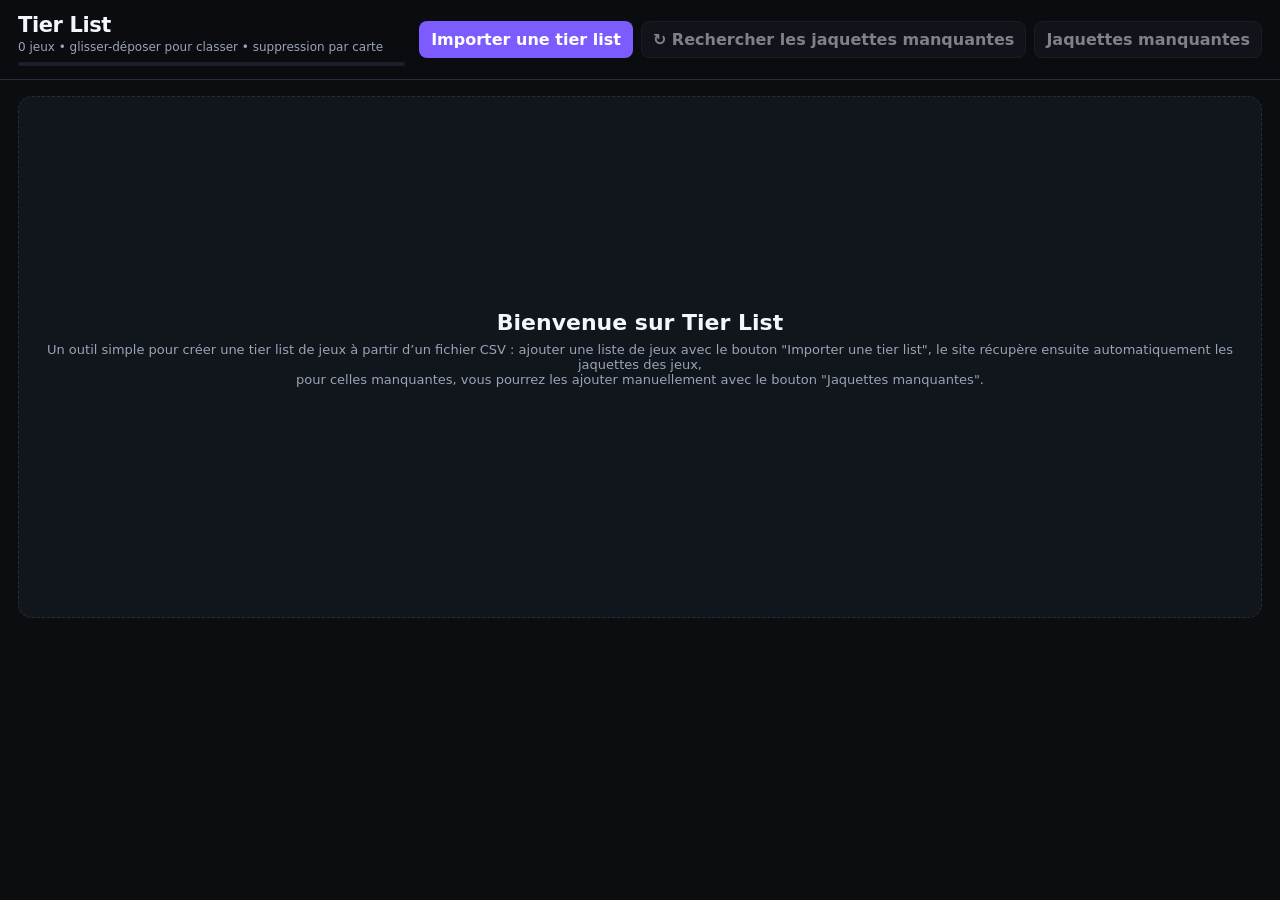
==== commit 2994ffc7: "retour à la ligne dans le texte" ====
--- a/index.html
+++ b/index.html
@@ -28,7 +28,7 @@
 </head>
 <body>
 <header><div class="bar"><div class="brand"><h1>Tier List</h1><p id="subtitle">Importez une liste de jeux pour commencer.</p><div class="progress"><i id="progress"></i></div></div><div class="tools"><button class="primary" id="importBtn">Importer une tier list</button><button id="retryCovers" disabled title="Relancer la recherche uniquement pour les cartes sans jaquette">↻ Rechercher les jaquettes manquantes</button><button id="missingBtn" disabled>Jaquettes manquantes</button><input id="fileInput" type="file" accept=".csv,text/csv" hidden></div></div></header>
-<main><section class="empty-state" id="emptyState"><h2>Bienvenue sur Tier List</h2><p>Un outil simple pour créer une tier list de jeux à partir d’un fichier CSV : ajouter une liste de jeux avec le bouton "Importer une tier list", le site récupère ensuite automatiquement les jaquettes des jeux, pour celles manquantes, vous pourrez les ajouter manuellement avec le bouton "Jaquettes manquantes".</p></section><section id="workspace" hidden><div class="topline"><input id="search" placeholder="Rechercher un jeu…"><div class="status" id="status">0 jeu</div></div><div class="tiers" id="tiers"></div><div class="pool"><div class="pool-head"><strong id="poolTitle">JEUX À CLASSER</strong><span id="poolCount"></span></div><div class="pool-zone" id="pool"></div></div></section></main>
+<main><section class="empty-state" id="emptyState"><h2>Bienvenue sur Tier List</h2><p>Un outil simple pour créer une tier list de jeux à partir d’un fichier CSV : ajouter une liste de jeux avec le bouton "Importer une tier list", le site récupère ensuite automatiquement les jaquettes des jeux,<br>pour celles manquantes, vous pourrez les ajouter manuellement avec le bouton "Jaquettes manquantes".</p></section><section id="workspace" hidden><div class="topline"><input id="search" placeholder="Rechercher un jeu…"><div class="status" id="status">0 jeu</div></div><div class="tiers" id="tiers"></div><div class="pool"><div class="pool-head"><strong id="poolTitle">JEUX À CLASSER</strong><span id="poolCount"></span></div><div class="pool-zone" id="pool"></div></div></section></main>
 
 <div class="modal-backdrop" id="importModal"><div class="modal" role="dialog" aria-modal="true" aria-labelledby="importTitle"><h2 id="importTitle">Importer une tier list</h2><p>Le fichier doit contenir <strong>une seule colonne</strong> nommée <strong>title</strong>. Chaque ligne correspond à un jeu.</p><div class="code">title<br>Clair Obscur: Expedition 33<br>Split Fiction<br>PEAK</div><div class="hint"><strong>Important :</strong> écris le nom exact du jeu, à la majuscule, aux accents, aux espaces, aux tirets et aux signes près. C’est ce nom qui sera utilisé pour rechercher automatiquement la jaquette. Conseil : fais vérifier ta liste par une IA avant l’import afin de corriger les titres et utiliser les noms officiels exacts. Les fichiers CSV séparés par une virgule ou un point-virgule sont acceptés. L’import d’une nouvelle liste remplacera la tier list actuelle.</div><div class="modal-actions"><button id="chooseCsv" class="primary">Choisir le CSV</button><button id="closeImport">Annuler</button></div></div></div>
 <div class="modal-backdrop" id="missingModal"><div class="modal missing-modal" role="dialog" aria-modal="true" aria-labelledby="missingTitle"><div class="modal-head"><div><h2 id="missingTitle">Jaquettes manquantes</h2><p id="missingSummary">Les jeux sans visuel apparaissent ici.</p></div><button id="closeMissing" aria-label="Fermer">✕</button></div><div id="missingList" class="missing-list"></div><div class="modal-actions"><button id="closeMissing2">Fermer</button></div></div></div>
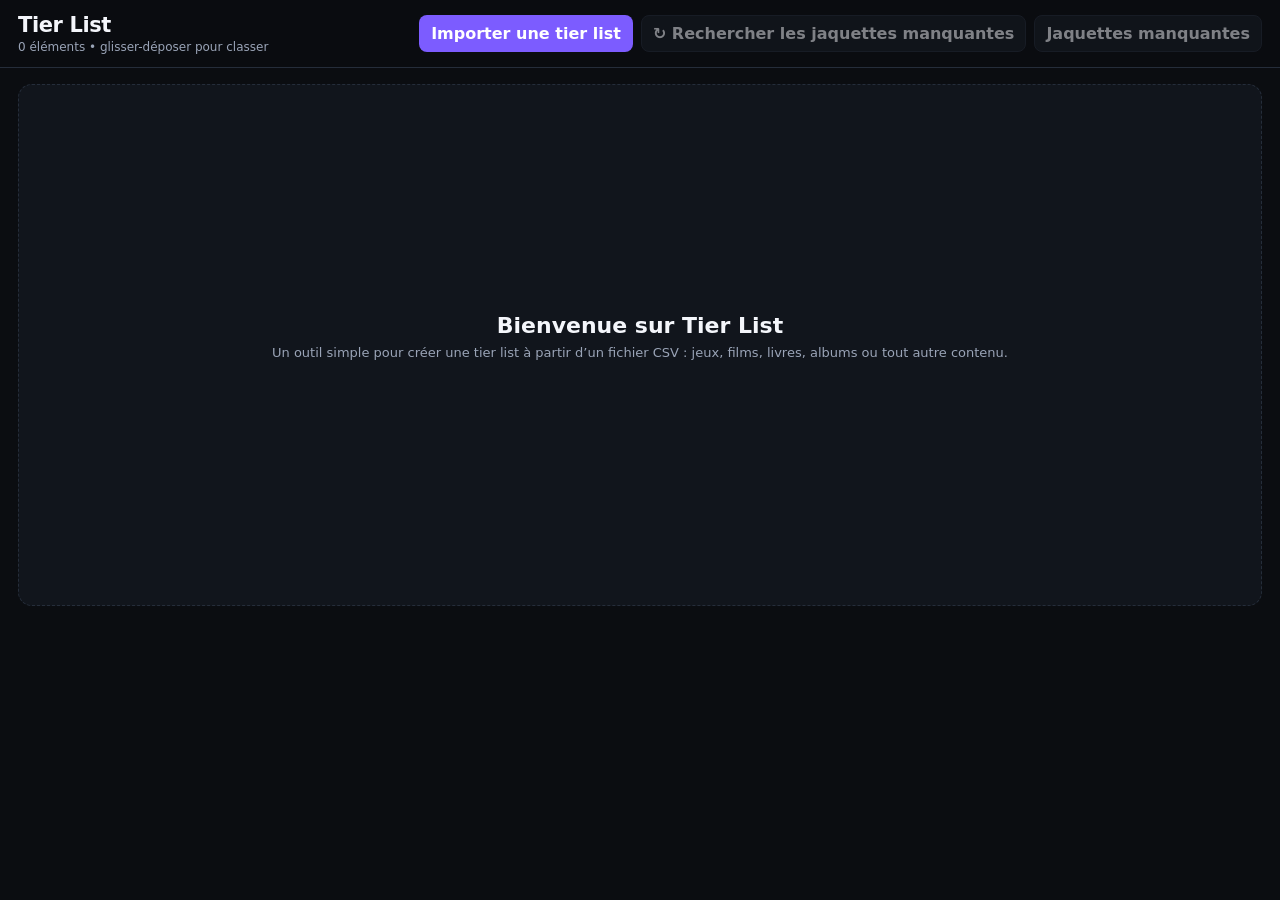
==== commit 745a6286: "ajout pour ajouter d'autres médias" ====
--- a/index.html
+++ b/index.html
@@ -7,12 +7,12 @@
 <style>
 :root{color-scheme:dark;--bg:#0b0d11;--panel:#11151c;--panel2:#171c25;--line:#252d3a;--text:#f4f6fb;--muted:#9aa4b7;--accent:#7c5cff;--shadow:0 12px 35px rgba(0,0,0,.24)}
 *{box-sizing:border-box}html,body{margin:0;min-height:100%;background:var(--bg);color:var(--text);font-family:Inter,ui-sans-serif,system-ui,-apple-system,Segoe UI,Roboto,Arial,sans-serif}body{overflow-x:hidden}body.dragging{cursor:grabbing;user-select:none;-webkit-user-select:none}.pointer-dragging,.pointer-dragging *{user-select:none!important;-webkit-user-select:none!important} body.dragging *{user-select:none;-webkit-user-select:none}
-button,input{font:inherit}button{border:1px solid var(--line);background:var(--panel2);color:var(--text);padding:8px 11px;border-radius:8px;cursor:pointer;font-weight:750}button:hover{filter:brightness(1.08)}button:disabled{opacity:.55;cursor:default}.primary{background:var(--accent);border-color:transparent;color:white}.danger{background:#47202a;border-color:#6d303e;color:#ffdbe0}
+button,input,select{font:inherit}button{border:1px solid var(--line);background:var(--panel2);color:var(--text);padding:8px 11px;border-radius:8px;cursor:pointer;font-weight:750}button:hover{filter:brightness(1.08)}button:disabled{opacity:.55;cursor:default}.primary{background:var(--accent);border-color:transparent;color:white}.danger{background:#47202a;border-color:#6d303e;color:#ffdbe0}
 header{position:sticky;top:0;z-index:20;background:rgba(11,13,17,.97);backdrop-filter:blur(10px);border-bottom:1px solid var(--line)}
 .bar{max-width:1600px;margin:auto;padding:13px 18px;display:flex;align-items:center;gap:14px}.brand{flex:1;min-width:0}.brand h1{margin:0 0 3px;font-size:21px;letter-spacing:-.4px}.brand p{margin:0;color:var(--muted);font-size:12px}.tools{display:flex;gap:8px;flex-wrap:wrap;justify-content:flex-end}
 .progress{height:4px;background:#1b212b;border-radius:99px;margin-top:8px;overflow:hidden}.progress i{display:block;height:100%;width:0;background:var(--accent);transition:width .2s}
 main{max-width:1600px;margin:auto;padding:16px 18px 26px}.topline{display:flex;align-items:center;gap:10px;margin-bottom:12px}.topline input{flex:1;min-width:220px;background:var(--panel);color:var(--text);border:1px solid var(--line);border-radius:9px;padding:9px 11px;outline:none}.topline input:focus{border-color:#59647a}.status{font-size:12px;color:var(--muted);white-space:nowrap}
-.tiers{display:flex;flex-direction:column;gap:7px}.tier{display:grid;grid-template-columns:78px 1fr;min-height:124px;border:1px solid var(--line);background:var(--panel);border-radius:11px;overflow:hidden}.label{display:flex;align-items:center;justify-content:center;font-size:28px;font-weight:950;color:white}.zone{min-height:122px;padding:8px;display:flex;flex-wrap:wrap;align-content:flex-start;gap:7px;transition:.12s}.zone.over,.pool-zone.over{background:#171d29;outline:2px dashed #56627a;outline-offset:-4px}.empty:after{content:'Déposez les jeux ici';color:#555f72;font-size:12px;align-self:center;margin:auto}
+.tiers{display:flex;flex-direction:column;gap:7px}.tier{display:grid;grid-template-columns:78px 1fr;min-height:124px;border:1px solid var(--line);background:var(--panel);border-radius:11px;overflow:hidden}.label{display:flex;align-items:center;justify-content:center;font-size:28px;font-weight:950;color:white}.zone{min-height:122px;padding:8px;display:flex;flex-wrap:wrap;align-content:flex-start;gap:7px;transition:.12s}.zone.over,.pool-zone.over{background:#171d29;outline:2px dashed #56627a;outline-offset:-4px}.empty:after{content:'Déposez les éléments ici';color:#555f72;font-size:12px;align-self:center;margin:auto}
 .pool{margin-top:12px;border:1px solid var(--line);background:var(--panel);border-radius:11px;overflow:hidden}.pool-head{display:flex;justify-content:space-between;align-items:center;padding:10px 12px;border-bottom:1px solid var(--line);font-size:13px}.pool-head span{color:var(--muted);font-weight:650}.pool-zone{min-height:185px;padding:9px;display:flex;flex-wrap:wrap;align-content:flex-start;gap:7px;transition:.12s}
 .card{width:118px;height:156px;position:relative;overflow:hidden;border-radius:8px;border:1px solid #303949;background:#1b212b;cursor:grab;user-select:none;touch-action:none;box-shadow:0 5px 13px rgba(0,0,0,.18)}.card:active{cursor:grabbing}.card.dragging-card{opacity:.22}.drag-ghost{position:fixed;pointer-events:none;z-index:9999;opacity:.97;transform:rotate(1deg) scale(1.03);box-shadow:0 20px 40px rgba(0,0,0,.42)}.drop-placeholder{width:118px;height:156px;border-radius:8px;border:2px dashed #66728a;background:rgba(102,114,138,.10);box-sizing:border-box;pointer-events:none}.cover{position:absolute;inset:0;background:linear-gradient(145deg,#262d39,#11151c)}.cover img{width:100%;height:100%;object-fit:cover;display:block;-webkit-user-drag:none;user-drag:none;pointer-events:none}.fallback{height:100%;display:flex;align-items:center;justify-content:center;padding:11px;text-align:center;color:#77829a;font-size:12px;font-weight:850}.shade{position:absolute;inset:auto 0 0;height:55%;background:linear-gradient(transparent,rgba(3,5,8,.98));z-index:1}.title{position:absolute;left:7px;right:29px;bottom:7px;z-index:2;font-size:11px;font-weight:850;line-height:1.15;text-shadow:0 1px 3px #000}.pending{position:absolute;top:6px;left:6px;z-index:3;font-size:9px;color:#d5dbe7;background:rgba(0,0,0,.5);padding:3px 5px;border-radius:6px}.failed{position:absolute;top:6px;left:6px;z-index:3;font-size:9px;color:#ffd4da;background:#6b2533;padding:3px 5px;border-radius:6px}.trash{position:absolute;top:5px;right:5px;z-index:5;width:25px;height:25px;padding:0;border-radius:7px;background:rgba(5,7,10,.72);border:1px solid rgba(255,255,255,.12);color:#e7edf7;display:flex;align-items:center;justify-content:center;font-size:12px;opacity:.92}.trash:hover{background:#7a2736;color:#fff}.trash:focus-visible{outline:2px solid #fff;outline-offset:1px}
 .modal-backdrop{position:fixed;inset:0;background:rgba(0,0,0,.62);display:none;align-items:center;justify-content:center;padding:18px;z-index:50}.modal-backdrop.show{display:flex}.modal{width:min(680px,100%);background:var(--panel);border:1px solid var(--line);border-radius:13px;box-shadow:0 20px 80px rgba(0,0,0,.45);padding:18px}.modal h2{margin:0 0 7px;font-size:18px}.modal p{margin:0 0 12px;color:var(--muted);font-size:13px;line-height:1.5}.code{background:#0a0d12;border:1px solid var(--line);border-radius:9px;padding:11px;overflow:auto;font:12px/1.5 ui-monospace,SFMono-Regular,Consolas,monospace;color:#dbe1eb}.modal-actions{display:flex;justify-content:flex-end;gap:8px;margin-top:14px}.hint{margin-top:10px;color:#7e89a0;font-size:11px;line-height:1.45}.check{display:flex;gap:8px;align-items:flex-start;margin-top:12px}.check input{margin-top:2px}
@@ -27,18 +27,17 @@
 </style>
 </head>
 <body>
-<header><div class="bar"><div class="brand"><h1>Tier List</h1><p id="subtitle">Importez une liste de jeux pour commencer.</p><div class="progress"><i id="progress"></i></div></div><div class="tools"><button class="primary" id="importBtn">Importer une tier list</button><button id="retryCovers" disabled title="Relancer la recherche uniquement pour les cartes sans jaquette">↻ Rechercher les jaquettes manquantes</button><button id="missingBtn" disabled>Jaquettes manquantes</button><input id="fileInput" type="file" accept=".csv,text/csv" hidden></div></div></header>
-<main><section class="empty-state" id="emptyState"><h2>Bienvenue sur Tier List</h2><p>Un outil simple pour créer une tier list de jeux à partir d’un fichier CSV : ajouter une liste de jeux avec le bouton "Importer une tier list", le site récupère ensuite automatiquement les jaquettes des jeux,<br>pour celles manquantes, vous pourrez les ajouter manuellement avec le bouton "Jaquettes manquantes".</p></section><section id="workspace" hidden><div class="topline"><input id="search" placeholder="Rechercher un jeu…"><div class="status" id="status">0 jeu</div></div><div class="tiers" id="tiers"></div><div class="pool"><div class="pool-head"><strong id="poolTitle">JEUX À CLASSER</strong><span id="poolCount"></span></div><div class="pool-zone" id="pool"></div></div></section></main>
-
-<div class="modal-backdrop" id="importModal"><div class="modal" role="dialog" aria-modal="true" aria-labelledby="importTitle"><h2 id="importTitle">Importer une tier list</h2><p>Le fichier doit contenir <strong>une seule colonne</strong> nommée <strong>title</strong>. Chaque ligne correspond à un jeu.</p><div class="code">title<br>Clair Obscur: Expedition 33<br>Split Fiction<br>PEAK</div><div class="hint"><strong>Important :</strong> écris le nom exact du jeu, à la majuscule, aux accents, aux espaces, aux tirets et aux signes près. C’est ce nom qui sera utilisé pour rechercher automatiquement la jaquette. Conseil : fais vérifier ta liste par une IA avant l’import afin de corriger les titres et utiliser les noms officiels exacts. Les fichiers CSV séparés par une virgule ou un point-virgule sont acceptés. L’import d’une nouvelle liste remplacera la tier list actuelle.</div><div class="modal-actions"><button id="chooseCsv" class="primary">Choisir le CSV</button><button id="closeImport">Annuler</button></div></div></div>
+<header><div class="bar"><div class="brand"><h1>Tier List</h1><p id="subtitle">Importez une liste pour commencer.</p><div class="progress"><i id="progress"></i></div></div><div class="tools"><button class="primary" id="importBtn">Importer une tier list</button><button id="retryCovers" disabled title="Relancer la recherche uniquement pour les cartes sans jaquette">↻ Rechercher les jaquettes manquantes</button><button id="missingBtn" disabled>Jaquettes manquantes</button><input id="fileInput" type="file" accept=".csv,text/csv" hidden></div></div></header>
+<main><section class="empty-state" id="emptyState"><h2>Bienvenue sur Tier List</h2><p>Un outil simple pour créer une tier list à partir d’un fichier CSV : jeux, films, livres, albums ou tout autre contenu.</p></section><section id="workspace" hidden><div class="topline"><input id="search" placeholder="Rechercher un élément…"><div class="status" id="status">0 jeu</div></div><div class="tiers" id="tiers"></div><div class="pool"><div class="pool-head"><strong id="poolTitle">ÉLÉMENTS À CLASSER</strong><span id="poolCount"></span></div><div class="pool-zone" id="pool"></div></div></section></main>
+
+<div class="modal-backdrop" id="importModal"><div class="modal" role="dialog" aria-modal="true" aria-labelledby="importTitle"><h2 id="importTitle">Importer une tier list</h2><p>Le fichier doit contenir <strong>deux colonnes</strong> : <strong>title</strong> et <strong>type</strong>. Chaque ligne correspond à un élément.</p><div class="code">title,type<br>Clair Obscur: Expedition 33,game<br>Dune,film<br>Dune,book<br>Fallout,tv</div><div class="hint"><strong>Title :</strong> écris le nom exact du contenu, à la majuscule, aux accents, aux espaces, aux tirets et aux signes près. <strong>Type :</strong> utilise <code>game</code>, <code>film</code>, <code>tv</code>, <code>book</code>, <code>album</code> ou <code>other</code>. Le type permet de chercher le bon visuel au bon endroit et d’éviter les confusions entre un film, un livre et un jeu portant le même nom. Conseil : fais vérifier ta liste par une IA avant l’import afin de corriger les titres et d’utiliser les noms officiels exacts. Les fichiers CSV séparés par une virgule ou un point-virgule sont acceptés. Une nouvelle importation remplacera la tier list actuelle.</div><div class="modal-actions"><button id="chooseCsv" class="primary">Choisir le CSV</button><button id="closeImport">Annuler</button></div></div></div>
 <div class="modal-backdrop" id="missingModal"><div class="modal missing-modal" role="dialog" aria-modal="true" aria-labelledby="missingTitle"><div class="modal-head"><div><h2 id="missingTitle">Jaquettes manquantes</h2><p id="missingSummary">Les jeux sans visuel apparaissent ici.</p></div><button id="closeMissing" aria-label="Fermer">✕</button></div><div id="missingList" class="missing-list"></div><div class="modal-actions"><button id="closeMissing2">Fermer</button></div></div></div>
-<div class="modal-backdrop" id="addModal"><div class="modal" role="dialog" aria-modal="true" aria-labelledby="addTitle"><div class="modal-head"><div><h2 id="addTitle">Ajouter un jeu</h2><p>Ajoute un jeu oublié à cette tier list. Le titre est obligatoire et une image peut être ajoutée depuis ton PC ou par URL.</p></div><button id="closeAdd" aria-label="Fermer">✕</button></div><label class="field-label">Nom du jeu<input id="addName" class="cover-url full" placeholder="Ex. Hades II"></label><label class="field-label">URL de la jaquette <span>(facultatif)</span><input id="addUrl" class="cover-url full" placeholder="https://…/image.jpg" inputmode="url"></label><div id="addDrop" class="add-drop">Déposer une jaquette ici ou <strong>cliquer pour choisir un fichier</strong><input id="addFile" type="file" accept="image/*" hidden></div><div id="addPreview" class="add-preview"><span>APERÇU</span></div><div class="modal-actions"><button id="cancelAdd">Annuler</button><button id="confirmAdd" class="primary">Ajouter le jeu</button></div></div></div>
+<div class="modal-backdrop" id="addModal"><div class="modal" role="dialog" aria-modal="true" aria-labelledby="addTitle"><div class="modal-head"><div><h2 id="addTitle">Ajouter un élément</h2><p>Ajoute un élément oublié à cette tier list. Le titre et le type sont obligatoires. Une image peut être ajoutée depuis ton PC ou par URL.</p></div><button id="closeAdd" aria-label="Fermer">✕</button></div><label class="field-label">Nom<input id="addName" class="cover-url full" placeholder="Ex. Dune"></label><label class="field-label">Type<select id="addType" class="cover-url full"><option value="game">game</option><option value="film">film</option><option value="tv">tv</option><option value="book">book</option><option value="album">album</option><option value="other">other</option></select></label><label class="field-label">URL de la jaquette <span>(facultatif)</span><input id="addUrl" class="cover-url full" placeholder="https://…/image.jpg" inputmode="url"></label><div id="addDrop" class="add-drop">Déposer une jaquette ici ou <strong>cliquer pour choisir un fichier</strong><input id="addFile" type="file" accept="image/*" hidden></div><div id="addPreview" class="add-preview"><span>APERÇU</span></div><div class="modal-actions"><button id="cancelAdd">Annuler</button><button id="confirmAdd" class="primary">Ajouter le jeu</button></div></div></div>
 <div class="toast" id="toast"></div>
 
 <script>
 const TIER_DEFS=[['S','#8b5cf6'],['A','#45b85a'],['B','#e1c941'],['C','#f08a24'],['D','#df3f4f']];
-const KEY='tierlist_maker_single_v20';
-const LEGACY_KEYS=['tierlist_maker_single_v19','tierlist_maker_single_v18','tierlist_maker_single_v17','tierlist_maker_single_v16','tierlist_maker_single_v15'];
+const KEY='tierlist_maker_single_v24';
 const PROXY='https://proxy.cors.dev/';
 const STEAM_SEARCH=(q)=>'https://store.steampowered.com/api/storesearch/?term='+encodeURIComponent(q)+'&l=english&cc=US';
 const IMG_URLS=(id)=>[
@@ -51,26 +50,37 @@
 const WIKI_API=(q)=>'https://en.wikipedia.org/w/api.php?action=query&generator=search&gsrsearch='+encodeURIComponent(q+' video game')+'&gsrnamespace=0&prop=pageimages|info&pithumbsize=500&format=json&origin=*';
 let state;
 const IN_PREVIEW=window.self!==window.top;
-function norm(s){return String(s||'').toLowerCase().normalize('NFD').replace(/[\u0300-\u036f]/g,'').replace(/[’'"“”®™:+!?.,()\-–—/]/g,' ').replace(/\b(pc|ps5|ps4|xbox|switch|switch 2|console|release|edition|remastered|remaster|hd|port|2025)\b/g,' ').replace(/\s+/g,' ').trim()}
+function norm(s){return String(s||'').toLowerCase().normalize('NFD').replace(/[\u0300-\u036f]/g,'').replace(/[’'"“”®™]/g,'').replace(/[:;,+!?.,()\[\]{}\/\\–—-]/g,' ').replace(/\s+/g,' ').trim()}
+function normLoose(s){return norm(s).replace(/\b(the|a|an)\b/g,' ').replace(/\b(remastered|remaster|definitive|edition|game of the year|goty|hd|port|pc|ps5|ps4|xbox|switch|switch 2|steam|console|movie|film|tv|television|series|book|novel|album|ost|soundtrack)\b/g,' ').replace(/\s+/g,' ').trim()}
 function tokens(s){return norm(s).split(' ').filter(Boolean)}
-function score(a,b){const A=new Set(tokens(a)),B=new Set(tokens(b));if(!A.size||!B.size)return 0;let hit=0;for(const x of A)if(B.has(x))hit++;const overlap=hit/Math.max(A.size,B.size);const contain=(norm(b).includes(norm(a))||norm(a).includes(norm(b)))?.25:0;return overlap+contain}
+function levenshtein(a,b){a=norm(a);b=norm(b);if(a===b)return 0;if(!a.length)return b.length;if(!b.length)return a.length;let prev=Array.from({length:b.length+1},(_,i)=>i),cur=new Array(b.length+1);for(let i=1;i<=a.length;i++){cur[0]=i;for(let j=1;j<=b.length;j++)cur[j]=a[i-1]===b[j-1]?prev[j-1]:Math.min(prev[j-1]+1,prev[j]+1,cur[j-1]+1);[prev,cur]=[cur,prev]}return prev[b.length]}
+function score(a,b){const A=norm(a),B=norm(b);if(!A||!B)return 0;if(A===B)return 1.5;if(B.includes(A)||A.includes(B))return 1.12;const AS=new Set(tokens(A)),BS=new Set(tokens(B));let hit=0;for(const x of AS)if(BS.has(x))hit++;const overlap=hit/Math.max(AS.size,BS.size);const looseA=normLoose(A),looseB=normLoose(B);let loose=0;if(looseA&&looseB){if(looseA===looseB)loose=.34;else if(looseA.includes(looseB)||looseB.includes(looseA))loose=.18}const dist=levenshtein(A,B);const sim=1-dist/Math.max(A.length,B.length);return overlap*.82+Math.max(0,sim)*.18+loose}
+const COMMON_ALIASES={film:{'mario bros':'The Super Mario Bros. Movie','super mario bros':'The Super Mario Bros. Movie','mario bros movie':'The Super Mario Bros. Movie','spider-man into the spider-verse':'Spider-Man: Into the Spider-Verse','mad max':'Mad Max: Fury Road','dune':'Dune (2021 film)'},tv:{'the last of us':'The Last of Us (TV series)','fallout':'Fallout (TV series)','the witcher':'The Witcher (TV series)','halo':'Halo (TV series)'},book:{'dune':'Dune (novel)','the witcher':'The Witcher book series','it':'It (novel)'},game:{'mario bros':'Mario Bros.','the elder scrolls oblivion remastered':'The Elder Scrolls IV: Oblivion Remastered','metal gear solid delta snake eater':'Metal Gear Solid Delta: Snake Eater'},album:{},other:{}}
+function queryVariants(name,type='other'){const raw=String(name||'').trim(),n=norm(raw),loose=normLoose(raw),alias=COMMON_ALIASES[type]?.[n];const variants=[raw,alias];if(loose&&loose!==n)variants.push(loose);const withoutThe=n.replace(/^the\s+/,'').trim();if(withoutThe&&withoutThe!==n)variants.push(withoutThe);if(type==='film')variants.push(raw+' film',raw+' movie');if(type==='tv')variants.push(raw+' television series',raw+' tv series');if(type==='book')variants.push(raw+' novel',raw+' book');if(type==='album')variants.push(raw+' album');if(type==='game')variants.push(raw+' video game');return [...new Set(variants.map(v=>String(v||'').trim()).filter(Boolean))]}
+function typeTerms(type){return type==='film'?['film','movie']:type==='tv'?['television series','tv series','television']:type==='book'?['novel','book']:type==='album'?['album','record']:type==='game'?['video game','game']:[]}
+function buildWikipediaQueries(name,type){const base=queryVariants(name,type),terms=typeTerms(type),out=[];for(const q of base)for(const t of ['',...terms])out.push(t?`${q} ${t}`:q);return [...new Set(out)]}
+function escUrlPart(s){return encodeURIComponent(String(s||''))}
 function initials(s){return String(s).split(/\s+/).filter(Boolean).slice(0,2).map(x=>x[0]).join('').toUpperCase()}
 function slugId(){return 'g'+Date.now().toString(36)+Math.random().toString(36).slice(2,7)}
+const TYPE_LABELS={game:'game',film:'film',tv:'tv',book:'book',album:'album',other:'other'};
+const TYPE_SET=new Set(Object.keys(TYPE_LABELS));
+function normType(v){const t=String(v||'').trim().toLowerCase();return TYPE_SET.has(t)?t:null}
 function blankState(){return {games:{},pool:[],tiers:Object.fromEntries(TIER_DEFS.map(x=>[x[0],[]]))}}
 function validState(saved){return !!(saved&&saved.games&&Array.isArray(saved.pool)&&saved.tiers&&TIER_DEFS.every(([t])=>Array.isArray(saved.tiers[t])))}
+const LEGACY_KEYS=['tierlist_maker_single_v22','tierlist_maker_single_v21','tierlist_maker_single_v20','tierlist_maker_single_v19','tierlist_maker_single_v18','tierlist_maker_single_v17'];
 function load(){const keys=[KEY,...LEGACY_KEYS];let fallback=null;for(const k of keys){try{const saved=JSON.parse(localStorage.getItem(k)||'null');if(!validState(saved))continue;if(!fallback)fallback=saved;if(Object.keys(saved.games).length)return saved}catch(e){}}return fallback||blankState()}
 function save(){localStorage.setItem(KEY,JSON.stringify(state))}
 function esc(s){return String(s).replace(/[&<>"']/g,m=>({'&':'&amp;','<':'&lt;','>':'&gt;','"':'&quot;',"'":'&#39;'}[m]))}
 function removeEverywhere(id){state.pool=state.pool.filter(x=>x!==id);for(const t of Object.keys(state.tiers))state.tiers[t]=(state.tiers[t]||[]).filter(x=>x!==id)}
 function deleteGame(id){const g=state.games[id];if(!g)return;delete state.games[id];removeEverywhere(id);save();render();toast(`${g.name} supprimé de la tier list`)}
-function addMoreCard(){const el=document.createElement('button');el.type='button';el.className='add-more';el.title='Ajouter un jeu';el.innerHTML='<span class="plus">＋</span><span class="add-label">AJOUTER UN JEU</span>';el.addEventListener('click',openAdd);return el}
-function openAdd(){document.getElementById('addModal').classList.add('show');document.getElementById('addName').focus();document.getElementById('addUrl').value='';document.getElementById('addFile').value='';setAddPreview(null)}
+function addMoreCard(){const el=document.createElement('button');el.type='button';el.className='add-more';el.title='Ajouter un élément';el.innerHTML='<span class="plus">＋</span><span class="add-label">AJOUTER</span>'; el.addEventListener('click',openAdd);return el}
+function openAdd(){document.getElementById('addModal').classList.add('show');document.getElementById('addName').focus();document.getElementById('addType').value='game';document.getElementById('addUrl').value='';document.getElementById('addFile').value='';setAddPreview(null)}
 function closeAdd(){document.getElementById('addModal').classList.remove('show')}
 function setAddPreview(src){const box=document.getElementById('addPreview');box.innerHTML=src?`<img src="${esc(src)}" alt="">`:'<span>APERÇU</span>'}
-function addGame(){const name=document.getElementById('addName').value.trim();if(!name){toast('Indique le nom du jeu.');document.getElementById('addName').focus();return}const url=document.getElementById('addUrl').value.trim();const file=document.getElementById('addFile').files?.[0];const id=slugId();state.games[id]={id,name,genre:'',kind:'game',appid:null,steamName:null,cover:null,coverSource:null,failed:false};state.pool.push(id);if(file){if(!file.type.startsWith('image/')){toast('Le fichier doit être une image.');delete state.games[id];removeEverywhere(id);return}fileToDataURL(file).then(data=>{state.games[id].cover=data;state.games[id].coverSource='Import local';save();closeAdd();render();toast(`${name} ajouté`)}).catch(()=>toast('Impossible de lire l’image.'));return}if(url){if(!/^https?:\/\//i.test(url)){toast('L’URL doit commencer par http:// ou https://');delete state.games[id];removeEverywhere(id);return}state.games[id].cover=url;state.games[id].coverSource='URL'}save();closeAdd();render();toast(`${name} ajouté`);if(!url)setTimeout(()=>fetchCover(id).then(()=>{save();render()}),50)}
+function addGame(){const name=document.getElementById('addName').value.trim();const type=normType(document.getElementById('addType').value);if(!name){toast('Indique le nom du contenu.');document.getElementById('addName').focus();return}if(!type){toast('Choisis un type valide.');document.getElementById('addType').focus();return}const url=document.getElementById('addUrl').value.trim();const file=document.getElementById('addFile').files?.[0];const id=slugId();state.games[id]={id,name,type,genre:'',kind:type,appid:null,steamName:null,cover:null,coverSource:null,failed:false};state.pool.push(id);if(file){if(!file.type.startsWith('image/')){toast('Le fichier doit être une image.');delete state.games[id];removeEverywhere(id);return}fileToDataURL(file).then(data=>{state.games[id].cover=data;state.games[id].coverSource='Import local';save();closeAdd();render();toast(`${name} ajouté`)}).catch(()=>toast('Impossible de lire l’image.'));return}if(url){if(!/^https?:\/\//i.test(url)){toast('L’URL doit commencer par http:// ou https://');delete state.games[id];removeEverywhere(id);return}state.games[id].cover=url;state.games[id].coverSource='URL'}save();closeAdd();render();toast(`${name} ajouté`);if(!url)setTimeout(()=>fetchCover(id).then(()=>{save();render()}),50)}
 function card(id){
   const g=state.games[id];const el=document.createElement('div');el.className='card';el.dataset.id=id;
-  el.innerHTML=`<div class="cover"><div class="fallback">${esc(initials(g.name))}</div></div><div class="shade"></div><div class="title">${esc(g.steamName||g.name)}</div><button class="trash" title="Supprimer ce jeu" aria-label="Supprimer ce jeu">🗑</button>`;
+  el.innerHTML=`<div class="cover"><div class="fallback">${esc(initials(g.name))}</div></div><div class="shade"></div><div class="title">${esc(g.name)}</div><button class="trash" title="Supprimer ce jeu" aria-label="Supprimer ce jeu">🗑</button>`;
   const trash=el.querySelector('.trash');
   trash.addEventListener('pointerdown',e=>e.stopPropagation());
   trash.addEventListener('click',e=>{e.stopPropagation();deleteGame(id)});
@@ -210,16 +220,32 @@
 }
 
 function render(){const hasGames=Object.keys(state.games).length>0;document.getElementById('emptyState').hidden=hasGames;document.getElementById('workspace').hidden=!hasGames;if(!hasGames){updateCounts();return}document.getElementById('tiers').innerHTML='';for(const [label,color] of TIER_DEFS){const row=document.createElement('div');row.className='tier';row.innerHTML=`<div class="label" style="background:${color}">${label}</div><div class="zone" data-tier="${label}"></div>`;document.getElementById('tiers').appendChild(row);const z=row.querySelector('.zone');(state.tiers[label]||[]).forEach(id=>state.games[id]&&z.appendChild(card(id)))}const p=document.getElementById('pool');p.innerHTML='';state.pool.forEach(id=>state.games[id]&&p.appendChild(card(id)));p.appendChild(addMoreCard());for(const z of document.querySelectorAll('.zone,.pool-zone'))z.classList.toggle('empty',z.querySelector('.card,.drop-placeholder')===null);updateCounts();filter()}
-function updateCounts(){const total=Object.keys(state.games).length;const have=Object.values(state.games).filter(g=>g.cover).length;const placed=Object.values(state.tiers).reduce((a,b)=>a+b.length,0);document.getElementById('poolCount').textContent=total?`${state.pool.length} à classer • ${placed} classés • ${have}/${total} jaquettes`:'';document.getElementById('subtitle').textContent=total?`${total} jeux • glisser-déposer pour classer`:'Importez une liste de jeux pour commencer.';document.getElementById('retryCovers').disabled=!total;const progress=document.getElementById('progress')?.parentElement;if(progress)progress.style.display=total?'block':'none';updateMissingButton()}
-function updateCounts(){const total=Object.keys(state.games).length;const have=Object.values(state.games).filter(g=>g.cover).length;const missing=Math.max(0,total-have);const placed=Object.values(state.tiers).reduce((a,b)=>a+b.length,0);document.getElementById('poolCount').textContent=`${state.pool.length} à classer • ${placed} classés • ${have}/${total} jaquettes`;document.getElementById('subtitle').textContent=`${total} jeux • glisser-déposer pour classer • suppression par carte`;const retry=document.getElementById('retryCovers');if(retry)retry.disabled=!missing;updateMissingButton()}
+function updateCounts(){const total=Object.keys(state.games).length;const have=Object.values(state.games).filter(g=>g.cover).length;const missing=Math.max(0,total-have);const placed=Object.values(state.tiers).reduce((a,b)=>a+b.length,0);document.getElementById('poolCount').textContent=`${state.pool.length} à classer • ${placed} classés • ${have}/${total} jaquettes`;document.getElementById('subtitle').textContent=`${total} éléments • glisser-déposer pour classer`;const retry=document.getElementById('retryCovers');if(retry)retry.disabled=!missing;updateMissingButton();const progress=document.getElementById('progress')?.parentElement;if(progress)progress.style.display=total?'block':'none'}
 function filter(){const q=norm(document.getElementById('search').value);document.querySelectorAll('.card').forEach(el=>{const g=state.games[el.dataset.id];el.style.display=!q||norm(g.steamName||g.name).includes(q)?'flex':'none'})}
 async function getJSON(url){const res=await fetch(PROXY+url,{credentials:'omit'});if(!res.ok)throw new Error('HTTP '+res.status);return res.json()}
+async function getText(url){const res=await fetch(PROXY+url,{credentials:'omit'});if(!res.ok)throw new Error('HTTP '+res.status);return res.text()}
 function imgExists(url){return new Promise(resolve=>{const im=new Image();im.onload=()=>resolve(true);im.onerror=()=>resolve(false);im.src=url})}
-async function searchSteam(name){const queries=[name,norm(name),norm(name).replace(/\bthe\b/g,'').replace(/\s+/g,' ').trim()];for(const q of [...new Set(queries.filter(Boolean))]){try{const data=await getJSON(STEAM_SEARCH(q));const items=(data&&data.items)||[];let best=null,bestScore=0;for(const it of items){if(it.type!=='app')continue;const sc=score(name,it.name);if(sc>bestScore){bestScore=sc;best=it}}if(best&&bestScore>=0.55)return best}catch(e){}}return null}
-async function sgdbFallback(name){try{const res=await fetch(PROXY+SGDB_SEARCH(name),{credentials:'omit'});if(!res.ok)return null;const html=await res.text();const urls=[...html.matchAll(/https:\/\/cdn2\.steamgriddb\.com\/grid\/[^"' )]+/g)].map(m=>m[0].replace(/&amp;/g,'&'));return urls[0]||null}catch(e){return null}}
-async function wikiFallback(name){try{const data=await getJSON(WIKI_API(name));const pages=data&&data.query&&data.query.pages?Object.values(data.query.pages):[];let best=null;for(const p of pages){if(p.thumbnail&&p.thumbnail.source){const sc=score(name,p.title||'');if(!best||sc>best.score)best={url:p.thumbnail.source,score:sc,title:p.title}}}return best&&best.score>=0.35?best:null}catch(e){return null}}
-async function findCover(name){const item=await searchSteam(name);if(item){for(const u of IMG_URLS(item.id)){if(await imgExists(u))return {url:u,appid:item.id,steamName:item.name,source:'Steam'}}}const sg=await sgdbFallback(name);if(sg)return {url:sg,appid:null,steamName:null,source:'SteamGridDB'};const wiki=await wikiFallback(name);if(wiki)return {url:wiki.url,appid:null,steamName:wiki.title,source:'Wikipedia'};return null}
-async function fetchCover(id){const g=state.games[id];if(!g||g.cover)return true;g.failed=false;try{const found=await findCover(g.name);if(found){g.cover=found.url;g.appid=found.appid;g.steamName=found.steamName;g.coverSource=found.source;save();return true}}catch(e){}g.failed=true;save();return false}
+async function searchSteam(name){let best=null,bestScore=0;for(const q of queryVariants(name,'game')){try{const data=await getJSON(STEAM_SEARCH(q));const items=(data&&data.items)||[];for(const it of items){if(it.type!=='app')continue;const sc=score(name,it.name);if(sc>bestScore){bestScore=sc;best=it}}if(best&&bestScore>=1.28)return best}catch(e){}}return best&&bestScore>=.62?best:null}
+function extractGridUrls(text){const found=[];const patterns=[/https?:\/\/cdn2\.steamgriddb\.com\/grid\/[A-Za-z0-9._~:/?#\[\]@!$&'()*+,;=%-]+/g,/https?:\/\/steamgriddb\.b-cdn\.net\/grid\/[A-Za-z0-9._~:/?#\[\]@!$&'()*+,;=%-]+/g];for(const re of patterns){for(const m of String(text||'').matchAll(re))found.push(m[0].replace(/&amp;/g,'&').replace(/[)\'"\\]+$/,''))}return [...new Set(found)]}
+async function sgdbFallback(name){for(const q of queryVariants(name,'game')){try{const html=await getText(SGDB_SEARCH(q));const urls=extractGridUrls(html);for(const u of urls){if(await imgExists(u))return u}}catch(e){}try{const md=await getText(SGDB_READER(q));const urls=extractGridUrls(md);for(const u of urls){if(await imgExists(u))return u}}catch(e){}}return null}
+async function wikiExact(title){try{const data=await getJSON(WIKI_SUMMARY(title));const img=data?.originalimage?.source||data?.thumbnail?.source;if(img)return {url:img,title:data.title||title,score:1.5}}catch(e){}return null}
+async function wikiFallback(name,kind='other'){let best=null;for(const candidate of queryVariants(name,kind)){const exact=await wikiExact(candidate);if(exact)return exact}for(const q of buildWikipediaQueries(name,kind)){try{const data=await getJSON(WIKI_SEARCH(q));const pages=data?.query?.pages?Object.values(data.query.pages):[];for(const p of pages){const img=p.thumbnail?.source;if(!img)continue;const sc=score(name,p.title||'');if(!best||sc>best.score)best={url:img,score:sc,title:p.title}}}catch(e){}}return best&&best.score>=.5?best:null}
+async function commonsFallback(name,type){try{const suffix=type==='film'?' film poster':type==='tv'?' television poster':type==='book'?' book cover':type==='album'?' album cover':type==='game'?' video game cover':' poster';const url='https://commons.wikimedia.org/w/api.php?action=query&generator=search&gsrsearch='+encodeURIComponent(name+suffix)+'&gsrnamespace=6&gsrlimit=8&prop=imageinfo&iiprop=url&iiurlwidth=700&format=json&origin=*';const data=await getJSON(url);const pages=data?.query?.pages?Object.values(data.query.pages):[];let best=null;for(const p of pages){const img=p.imageinfo?.[0]?.thumburl||p.imageinfo?.[0]?.url;if(!img)continue;const title=(p.title||'').replace(/^File:/i,'').replace(/\.(jpg|jpeg|png|webp)$/i,'');const sc=score(name,title);if(!best||sc>best.score)best={url:img,title:p.title,score:sc}}return best&&best.score>=.32?best:null}catch(e){return null}}
+async function openLibraryBook(name){for(const q of queryVariants(name,'book')){try{const url='https://openlibrary.org/search.json?title='+escUrlPart(q)+'&limit=8&fields=title,cover_i';const res=await fetch(url,{credentials:'omit'});if(!res.ok)continue;const data=await res.json();let best=null;for(const d of (data.docs||[])){if(!d.cover_i)continue;const sc=score(name,d.title||'');if(!best||sc>best.score)best={url:`https://covers.openlibrary.org/b/id/${d.cover_i}-L.jpg`,score:sc,title:d.title}}if(best&&best.score>=.72)return best}catch(e){}}return null}
+async function googleBooksFallback(name){for(const q of queryVariants(name,'book')){try{const url='https://www.googleapis.com/books/v1/volumes?q=intitle:'+escUrlPart(q)+'&maxResults=8';const res=await fetch(url,{credentials:'omit'});if(!res.ok)continue;const data=await res.json();let best=null;for(const item of (data.items||[])){const info=item.volumeInfo||{},links=info.imageLinks||{},cover=links.thumbnail||links.smallThumbnail;if(!cover)continue;const sc=score(name,info.title||'');if(!best||sc>best.score)best={url:cover.replace(/^http:/,'https:'),score:sc,title:info.title}}if(best&&best.score>=.68)return best}catch(e){}}return null}
+async function tvMazeFallback(name){for(const q of queryVariants(name,'tv')){try{const res=await fetch('https://api.tvmaze.com/search/shows?q='+escUrlPart(q),{credentials:'omit'});if(!res.ok)continue;const data=await res.json();let best=null;for(const item of data||[]){const show=item.show||{},img=show.image?.original||show.image?.medium;if(!img)continue;const sc=score(name,show.name||'');if(!best||sc>best.score)best={url:img,score:sc,title:show.name}}if(best&&best.score>=.72)return best}catch(e){}}return null}
+async function musicBrainzFallback(name){for(const q of queryVariants(name,'album')){try{const url='https://musicbrainz.org/ws/2/release-group/?query='+encodeURIComponent('releasegroup:'+q)+'&fmt=json&limit=8';const res=await fetch(url,{headers:{Accept:'application/json'},credentials:'omit'});if(!res.ok)continue;const data=await res.json();let best=null;for(const rg of (data['release-groups']||[])){const title=rg.title||'',sc=score(name,title);if(!best||sc>best.score)best={mbid:rg.id,title,score:sc}}if(best&&best.score>=.72){try{const ar=await fetch('https://coverartarchive.org/release-group/'+best.mbid,{credentials:'omit'});if(ar.ok){const art=await ar.json(),front=art.images?.find(x=>x.front)||art.images?.[0],img=front?.thumbnails?.['600']||front?.image;if(img)return {url:img,title:best.title,score:best.score}}}catch(e){}}}catch(e){}}return null}
+async function findCover(name,type='game'){
+ if(type==='game'){const item=await searchSteam(name);if(item){for(const u of IMG_URLS(item.id)){if(await imgExists(u))return {url:u,appid:item.id,steamName:item.name,source:'Steam'}}}const sg=await sgdbFallback(name);if(sg)return {url:sg,appid:null,steamName:null,source:'SteamGridDB'};const wiki=await wikiFallback(name,'game');if(wiki)return {url:wiki.url,appid:null,steamName:wiki.title,source:'Wikipedia'};const commons=await commonsFallback(name,'game');if(commons)return {url:commons.url,appid:null,steamName:commons.title,source:'Wikimedia Commons'};
+ } else if(type==='book'){const ol=await openLibraryBook(name);if(ol)return {url:ol.url,appid:null,steamName:ol.title,source:'Open Library'};const gb=await googleBooksFallback(name);if(gb)return {url:gb.url,appid:null,steamName:gb.title,source:'Google Books'};const wiki=await wikiFallback(name,'book');if(wiki)return {url:wiki.url,appid:null,steamName:wiki.title,source:'Wikipedia'};const commons=await commonsFallback(name,'book');if(commons)return {url:commons.url,appid:null,steamName:commons.title,source:'Wikimedia Commons'};
+ } else if(type==='tv'){const tv=await tvMazeFallback(name);if(tv)return {url:tv.url,appid:null,steamName:tv.title,source:'TVmaze'};const wiki=await wikiFallback(name,'tv');if(wiki)return {url:wiki.url,appid:null,steamName:wiki.title,source:'Wikipedia'};const commons=await commonsFallback(name,'tv');if(commons)return {url:commons.url,appid:null,steamName:commons.title,source:'Wikimedia Commons'};
+ } else if(type==='film'){const wiki=await wikiFallback(name,'film');if(wiki)return {url:wiki.url,appid:null,steamName:wiki.title,source:'Wikipedia'};const commons=await commonsFallback(name,'film');if(commons)return {url:commons.url,appid:null,steamName:commons.title,source:'Wikimedia Commons'};
+ } else if(type==='album'){const mb=await musicBrainzFallback(name);if(mb)return {url:mb.url,appid:null,steamName:mb.title,source:'MusicBrainz / Cover Art Archive'};const wiki=await wikiFallback(name,'album');if(wiki)return {url:wiki.url,appid:null,steamName:wiki.title,source:'Wikipedia'};const commons=await commonsFallback(name,'album');if(commons)return {url:commons.url,appid:null,steamName:commons.title,source:'Wikimedia Commons'};
+ } else {const wiki=await wikiFallback(name,'other');if(wiki)return {url:wiki.url,appid:null,steamName:wiki.title,source:'Wikipedia'};const commons=await commonsFallback(name,'other');if(commons)return {url:commons.url,appid:null,steamName:commons.title,source:'Wikimedia Commons'};}
+ return null;
+}
+
+async function fetchCover(id){const g=state.games[id];if(!g||g.cover)return true;g.failed=false;try{const found=await findCover(g.name,g.type);if(found){g.cover=found.url;g.appid=found.appid;g.steamName=found.steamName;g.coverSource=found.source;save();return true}}catch(e){}g.failed=true;save();return false}
 async function runCovers(){if(IN_PREVIEW){toast('Les jaquettes se chargent quand le fichier est ouvert directement dans Chrome/Edge.');return}const ids=Object.keys(state.games).filter(id=>!state.games[id].cover);if(!ids.length){updateCoverStatus();return}document.getElementById('status').textContent='Recherche des jaquettes…';document.getElementById('progress').style.width='2%';for(let i=0;i<ids.length;i+=3){await Promise.all(ids.slice(i,i+3).map(fetchCover));const have=Object.values(state.games).filter(g=>g.cover).length;document.getElementById('progress').style.width=(have/Object.keys(state.games).length*100)+'%';document.getElementById('status').textContent=`Jaquettes : ${have}/${Object.keys(state.games).length}`;render();await new Promise(r=>setTimeout(r,40))}updateCoverStatus()}
 function updateCoverStatus(){const total=Object.keys(state.games).length;const have=Object.values(state.games).filter(g=>g.cover).length;document.getElementById('progress').style.width=(total?have/total*100:0)+'%';document.getElementById('status').textContent=have===total?`✓ ${have} jaquettes`:`${have}/${total} jaquettes • ${total-have} manquantes`;updateMissingButton()}
 function updateMissingButton(){const btn=document.getElementById('missingBtn');if(!btn)return;const total=Object.keys(state.games).length;const missing=Object.values(state.games).filter(g=>!g.cover).length;btn.textContent=missing?`Jaquettes manquantes (${missing})`:'Jaquettes manquantes';btn.disabled=!total||!missing}
@@ -228,9 +254,9 @@
 async function setCoverFromFile(id,file){if(!file||!file.type.startsWith('image/')){toast('Choisis une image (JPG, PNG, WEBP…).');return false}if(IN_PREVIEW){toast('Les jaquettes personnalisées peuvent être ajoutées quand le fichier est ouvert directement.');return false}try{const data=await fileToDataURL(file);const g=state.games[id];if(!g)return false;g.cover=data;g.coverSource='Import local';g.failed=false;g._imgTry=0;save();render();toast(`Jaquette importée pour ${g.name}`);return true}catch(e){toast('Impossible de lire cette image.');return false}}
 function openMissing(){renderMissing();document.getElementById('missingModal').classList.add('show')}
 function closeMissing(){document.getElementById('missingModal').classList.remove('show')}
-function renderMissing(){const list=document.getElementById('missingList');const missing=Object.entries(state.games).filter(([,g])=>!g.cover);document.getElementById('missingSummary').textContent=missing.length?`${missing.length} jeu${missing.length>1?'x':''} sans jaquette. Colle une URL d’image ou dépose un fichier pour réparer chaque carte.`:'Toutes les cartes ont une jaquette.';list.innerHTML='';if(!missing.length){list.innerHTML='<div class="missing-empty">Aucune jaquette manquante 🎉</div>';return}for(const [id,g] of missing){const item=document.createElement('div');item.className='missing-item';item.innerHTML=`<div class="missing-thumb">${esc(initials(g.name))}</div><div><div class="missing-name" title="${esc(g.name)}">${esc(g.name)}</div><div class="missing-sub">${esc(g.coverSource||'Aucune source trouvée')}</div></div><div class="cover-repair"><input class="cover-url" placeholder="https://…/image.jpg" inputmode="url"><button class="primary apply-url">Ajouter</button><label class="drop-cover">📁 Déposer / choisir<input type="file" accept="image/*" hidden></label></div>`;const url=item.querySelector('.cover-url');const apply=item.querySelector('.apply-url');const drop=item.querySelector('.drop-cover');const file=item.querySelector('input[type=file]');apply.addEventListener('click',async()=>{if(await setCoverFromUrl(id,url.value))renderMissing()});url.addEventListener('keydown',async e=>{if(e.key==='Enter'){e.preventDefault();if(await setCoverFromUrl(id,url.value))renderMissing()}});drop.addEventListener('click',e=>{if(e.target!==file)file.click()});file.addEventListener('change',async e=>{if(await setCoverFromFile(id,e.target.files?.[0]))renderMissing()});['dragover','dragenter'].forEach(ev=>drop.addEventListener(ev,e=>{e.preventDefault();drop.classList.add('over')}));['dragleave','drop'].forEach(ev=>drop.addEventListener(ev,e=>{e.preventDefault();drop.classList.remove('over')}));drop.addEventListener('drop',async e=>{const f=e.dataTransfer.files?.[0];if(await setCoverFromFile(id,f))renderMissing()});list.appendChild(item)}}
-function rebuildFromRows(rows){const games={};const pool=[];const tiers=Object.fromEntries(TIER_DEFS.map(x=>[x[0],[]]));let index=0;const seen=new Set();for(const row of rows){const name=String(row.title||'').trim();if(!name)continue;const key=norm(name);if(seen.has(key))continue;seen.add(key);const id=slugId()+index++;games[id]={id,name,genre:'',kind:'game',appid:null,steamName:null,cover:null,coverSource:null,failed:false};pool.push(id)}return {games,pool,tiers}}
-function parseCSV(text){text=text.replace(/^\uFEFF/,'');const first=text.split(/\r?\n/,1)[0]||'';const semi=(first.match(/;/g)||[]).length;const comma=(first.match(/,/g)||[]).length;const delim=semi>comma?';':',';const rows=[];let row=[],cell='',quoted=false;for(let i=0;i<text.length;i++){const c=text[i],n=text[i+1];if(c==='"'){if(quoted&&n==='"'){cell+='"';i++}else quoted=!quoted}else if(c===delim&&!quoted){row.push(cell);cell=''}else if((c==='\n'||c==='\r')&&!quoted){if(c==='\r'&&n==='\n')i++;row.push(cell);cell='';if(row.some(x=>String(x).trim()!==''))rows.push(row);row=[]}else cell+=c}if(cell!==''||row.length){row.push(cell);if(row.some(x=>String(x).trim()!==''))rows.push(row)}if(rows.length<2)throw new Error('Le fichier ne contient aucune ligne de jeu.');const headers=rows[0].map(h=>String(h).trim().toLowerCase());const titleIndex=headers.indexOf('title');if(titleIndex===-1)throw new Error('La première ligne doit contenir une colonne "title".');return rows.slice(1).map(r=>({title:r[titleIndex]??''})).filter(r=>String(r.title).trim()!=='')}
+function renderMissing(){const list=document.getElementById('missingList');const missing=Object.entries(state.games).filter(([,g])=>!g.cover);document.getElementById('missingSummary').textContent=missing.length?`${missing.length} élément${missing.length>1?'s':''} sans jaquette. Colle une URL d’image ou dépose un fichier pour réparer chaque carte.`:'Toutes les cartes ont une jaquette.';list.innerHTML='';if(!missing.length){list.innerHTML='<div class="missing-empty">Aucune jaquette manquante 🎉</div>';return}for(const [id,g] of missing){const item=document.createElement('div');item.className='missing-item';item.innerHTML=`<div class="missing-thumb">${esc(initials(g.name))}</div><div><div class="missing-name" title="${esc(g.name)}">${esc(g.name)}</div><div class="missing-sub">${esc(g.coverSource||'Aucune source trouvée')}</div></div><div class="cover-repair"><input class="cover-url" placeholder="https://…/image.jpg" inputmode="url"><button class="primary apply-url">Ajouter</button><label class="drop-cover">📁 Déposer / choisir<input type="file" accept="image/*" hidden></label></div>`;const url=item.querySelector('.cover-url');const apply=item.querySelector('.apply-url');const drop=item.querySelector('.drop-cover');const file=item.querySelector('input[type=file]');apply.addEventListener('click',async()=>{if(await setCoverFromUrl(id,url.value))renderMissing()});url.addEventListener('keydown',async e=>{if(e.key==='Enter'){e.preventDefault();if(await setCoverFromUrl(id,url.value))renderMissing()}});drop.addEventListener('click',e=>{if(e.target!==file)file.click()});file.addEventListener('change',async e=>{if(await setCoverFromFile(id,e.target.files?.[0]))renderMissing()});['dragover','dragenter'].forEach(ev=>drop.addEventListener(ev,e=>{e.preventDefault();drop.classList.add('over')}));['dragleave','drop'].forEach(ev=>drop.addEventListener(ev,e=>{e.preventDefault();drop.classList.remove('over')}));drop.addEventListener('drop',async e=>{const f=e.dataTransfer.files?.[0];if(await setCoverFromFile(id,f))renderMissing()});list.appendChild(item)}}
+function rebuildFromRows(rows){const games={};const pool=[];const tiers=Object.fromEntries(TIER_DEFS.map(x=>[x[0],[]]));let index=0;const seen=new Set();const errors=[];for(let rowIndex=0;rowIndex<rows.length;rowIndex++){const row=rows[rowIndex];const name=String(row.title||'').trim();const type=normType(row.type);if(!name)continue;if(!type){errors.push(`Ligne ${rowIndex+2} : type invalide pour « ${name} ». Utilise game, film, tv, book, album ou other.`);continue}const key=norm(name)+'|'+type;if(seen.has(key))continue;seen.add(key);const id=slugId()+index++;games[id]={id,name,type,genre:'',kind:type,appid:null,steamName:null,cover:null,coverSource:null,failed:false};pool.push(id)}if(errors.length)throw new Error(errors.slice(0,8).join('\n')+(errors.length>8?`\n… et ${errors.length-8} autre(s).`:''));return {games,pool,tiers}}
+function parseCSV(text){text=text.replace(/^\uFEFF/,'');const first=text.split(/\r?\n/,1)[0]||'';const semi=(first.match(/;/g)||[]).length;const comma=(first.match(/,/g)||[]).length;const delim=semi>comma?';':',';const rows=[];let row=[],cell='',quoted=false;for(let i=0;i<text.length;i++){const c=text[i],n=text[i+1];if(c==='\"'){if(quoted&&n==='\"'){cell+='\"';i++}else quoted=!quoted}else if(c===delim&&!quoted){row.push(cell);cell=''}else if((c==='\n'||c==='\r')&&!quoted){if(c==='\r'&&n==='\n')i++;row.push(cell);cell='';if(row.some(x=>String(x).trim()!==''))rows.push(row);row=[]}else cell+=c}if(cell!==''||row.length){row.push(cell);if(row.some(x=>String(x).trim()!==''))rows.push(row)}if(rows.length<2)throw new Error('Le fichier ne contient aucune ligne de contenu.');const headers=rows[0].map(h=>String(h).trim().toLowerCase());const titleIndex=headers.indexOf('title');const typeIndex=headers.indexOf('type');if(titleIndex===-1||typeIndex===-1)throw new Error('Le CSV doit contenir deux colonnes nommées « title » et « type ».');return rows.slice(1).map(r=>({title:r[titleIndex]??'',type:r[typeIndex]??''})).filter(r=>String(r.title).trim()!=='')}
 function importCSV(text){const rows=parseCSV(text);const next=rebuildFromRows(rows);if(!Object.keys(next.games).length)throw new Error('Aucun titre de jeu trouvé.');if(Object.keys(state.games).length&&!confirm('Importer cette liste remplacera la tier list actuelle. Continuer ?'))return false;state=next;save();render();toast(`${Object.keys(next.games).length} jeux importés`);if(!IN_PREVIEW)setTimeout(runCovers,80);return true}
 function toast(msg){const t=document.getElementById('toast');t.textContent=msg;t.classList.add('show');clearTimeout(window._toast);window._toast=setTimeout(()=>t.classList.remove('show'),2500)}
 state=load();render();
